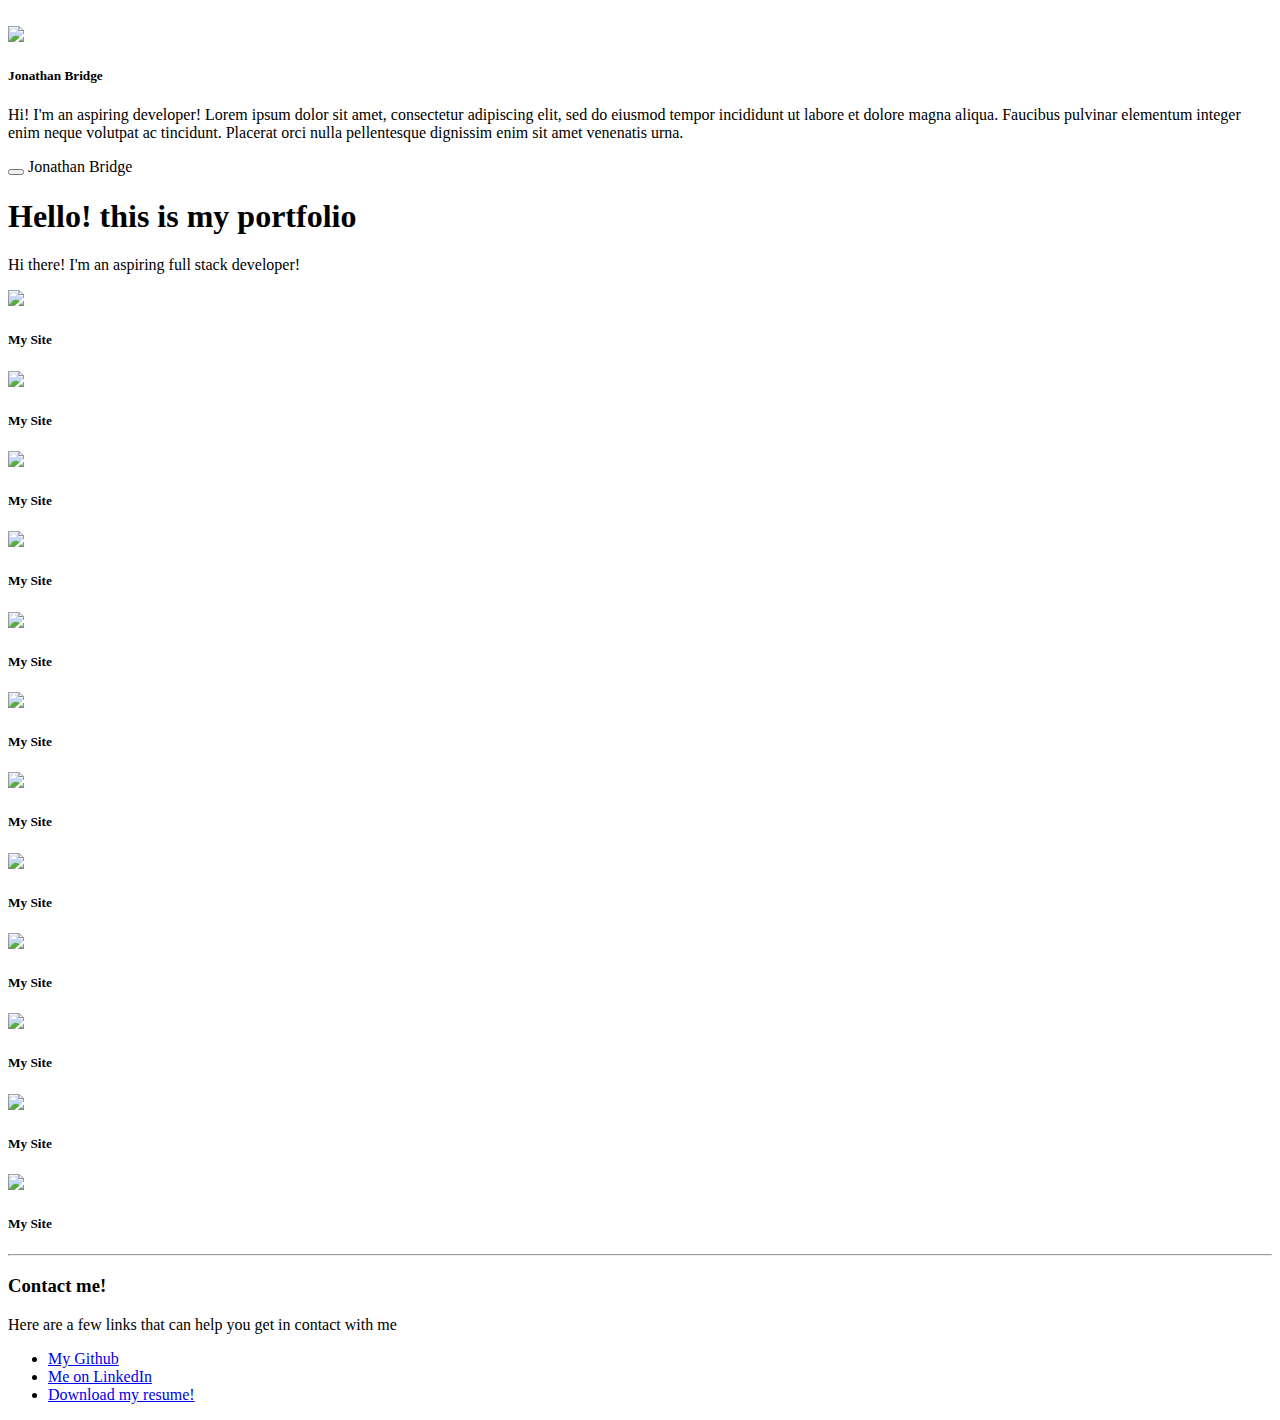
==== index.html @ b461c5c5 "placeholder URL fix" ====
<!doctype html>
<html class="no-js" lang="en">
  <head>
    <meta charset="utf-8" />
    <meta name="viewport" content="width=device-width, initial-scale=1.0" />
    <title>Foundation | Welcome</title>
    <link rel="stylesheet" href="https://dhbhdrzi4tiry.cloudfront.net/cdn/sites/foundation.min.css">
  </head>
  <body>
    <div class="off-canvas-wrapper">
      <div class="off-canvas-wrapper-inner" data-off-canvas-wrapper>
        <div class="off-canvas position-left reveal-for-large" id="my-info" data-off-canvas data-position="left">
          <div class="row column">
            <br>
            <!-- off canvas  -->
            <img class="thumbnail" src="https://via.placeholder.com/550">
            <h5>Jonathan Bridge</h5>
            <p>Hi! I'm an aspiring developer! Lorem ipsum dolor sit amet, consectetur adipiscing elit, sed do eiusmod tempor incididunt ut labore et dolore magna aliqua. Faucibus pulvinar elementum integer enim neque volutpat ac tincidunt. Placerat orci nulla pellentesque dignissim enim sit amet venenatis urna.</p>
          </div>
        </div>

        <!-- on campus content -->
        <div class="off-canvas-content" data-off-canvas-content>
          <div class="title-bar hide-for-large">
            <div class="title-bar-left">
              <button class="menu-icon" type="button" data-toggle="my-info"></button>
              <span class="title-bar-title">Jonathan Bridge</span>
            </div>
          </div>
          <!-- intro area -->
          <div class="callout primary">
            <div class="row column">
              <h1>Hello! this is my portfolio</h1>
              <p class="lead">Hi there! I'm an aspiring full stack developer!</p>
            </div>
          </div>
          <!-- main grid of projects -->
          <div class="row small-up-2 medium-up-3 large-up-4">
            <div class="column">
              <img class="thumbnail" src="https://via.placeholder.com/550">
              <h5>My Site</h5>
            </div>
            <div class="column">
              <img class="thumbnail" src="https://via.placeholder.com/550">
              <h5>My Site</h5>
            </div>
            <div class="column">
              <img class="thumbnail" src="https://via.placeholder.com/550">
              <h5>My Site</h5>
            </div>
            <div class="column">
              <img class="thumbnail" src="https://via.placeholder.com/550">
              <h5>My Site</h5>
            </div>
            <div class="column">
              <img class="thumbnail" src="https://via.placeholder.com/550">
              <h5>My Site</h5>
            </div>
            <div class="column">
              <img class="thumbnail" src="https://via.placeholder.com/550">
              <h5>My Site</h5>
            </div>
            <div class="column">
              <img class="thumbnail" src="https://via.placeholder.com/550">
              <h5>My Site</h5>
            </div>
            <div class="column">
              <img class="thumbnail" src="https://via.placeholder.com/550">
              <h5>My Site</h5>
            </div>
            <div class="column">
              <img class="thumbnail" src="https://via.placeholder.com/550">
              <h5>My Site</h5>
            </div>
            <div class="column">
              <img class="thumbnail" src="https://via.placeholder.com/550">
              <h5>My Site</h5>
            </div>
            <div class="column">
              <img class="thumbnail" src="https://via.placeholder.com/550">
              <h5>My Site</h5>
            </div>
            <div class="column">
              <img class="thumbnail" src="https://via.placeholder.com/550">
              <h5>My Site</h5>
            </div>
          </div>

          <hr />
          <!-- contact information -->
          <div class="row">
              <h3>Contact me!</h3>
              <p>Here are a few links that can help you get in contact with me</p>
              <ul class="menu">
                <li><a href="https://github.com/jvbridge">My Github</a></li>
                <li><a href="https://www.linkedin.com/in/jonathan-bridge-580a9b93/">Me on LinkedIn</a></li>
                <li><a href="./assets/Resume.pdf" download>Download my resume!</a></li>
              </ul>
          </div>
        </div>
      </div>
    </div>
    <!-- js references -->
    <script src="assets/js/jquery-3.6.0.min.js"></script>
    <script src="assets/js/vendor/what-input.js"></script>
    <script src="assets/js/vendor/foundation.js"></script>
    <script src="assets/js/app.js"></script>
    <script src="assets/js/script.js"></script>
  </body>
</html>
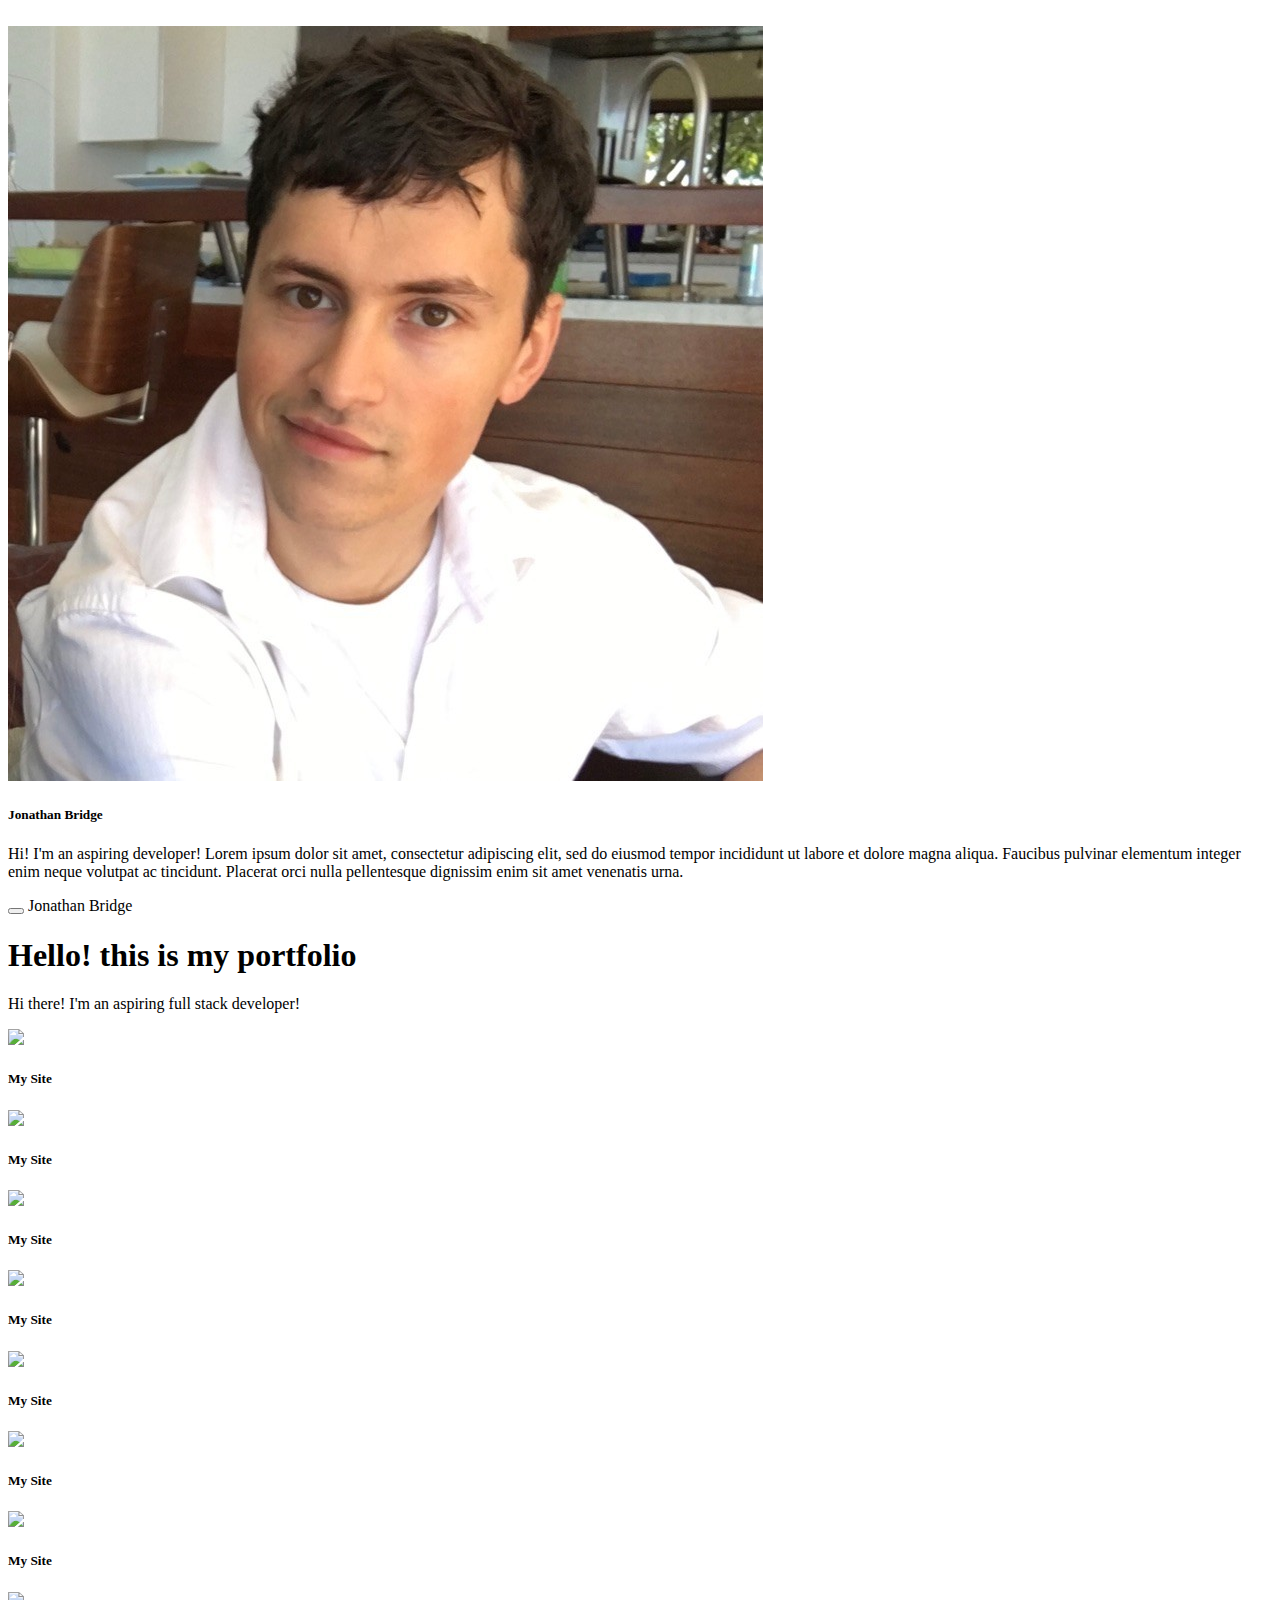
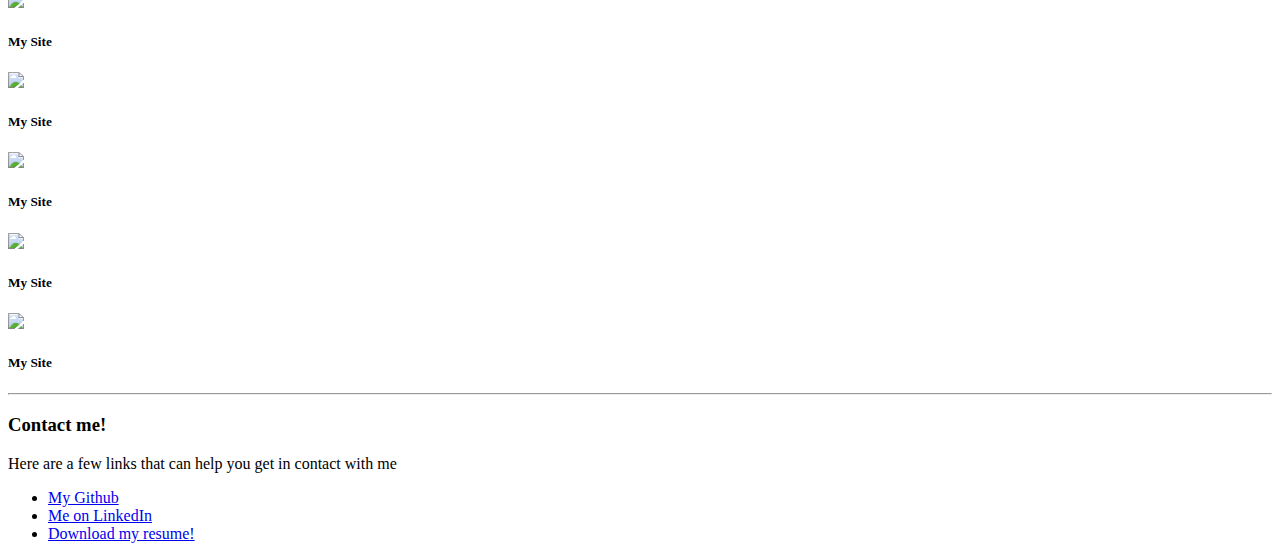
==== commit 1ab6484e: "added my main headshot" ====
--- a/index.html
+++ b/index.html
@@ -13,7 +13,7 @@
           <div class="row column">
             <br>
             <!-- off canvas  -->
-            <img class="thumbnail" src="https://via.placeholder.com/550">
+            <img class="thumbnail" src="./assets/images/headshot.jpg">
             <h5>Jonathan Bridge</h5>
             <p>Hi! I'm an aspiring developer! Lorem ipsum dolor sit amet, consectetur adipiscing elit, sed do eiusmod tempor incididunt ut labore et dolore magna aliqua. Faucibus pulvinar elementum integer enim neque volutpat ac tincidunt. Placerat orci nulla pellentesque dignissim enim sit amet venenatis urna.</p>
           </div>
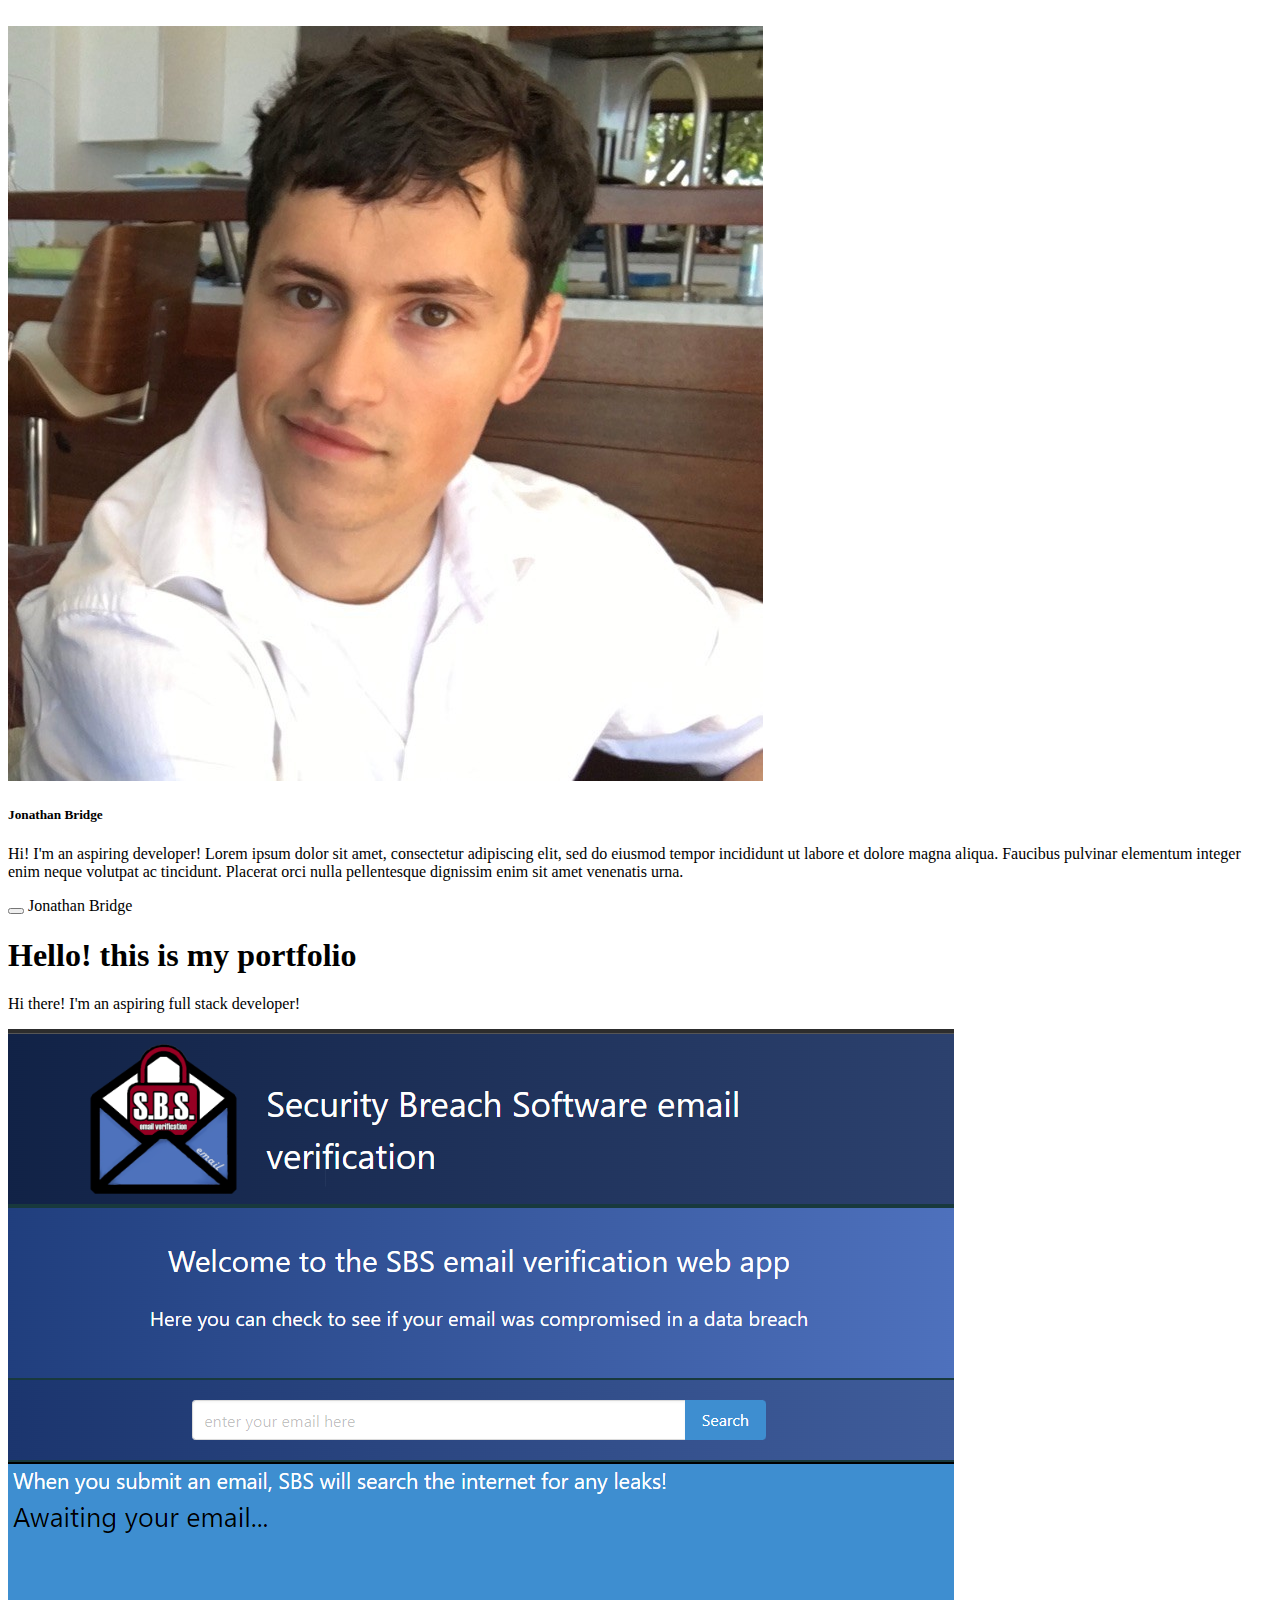
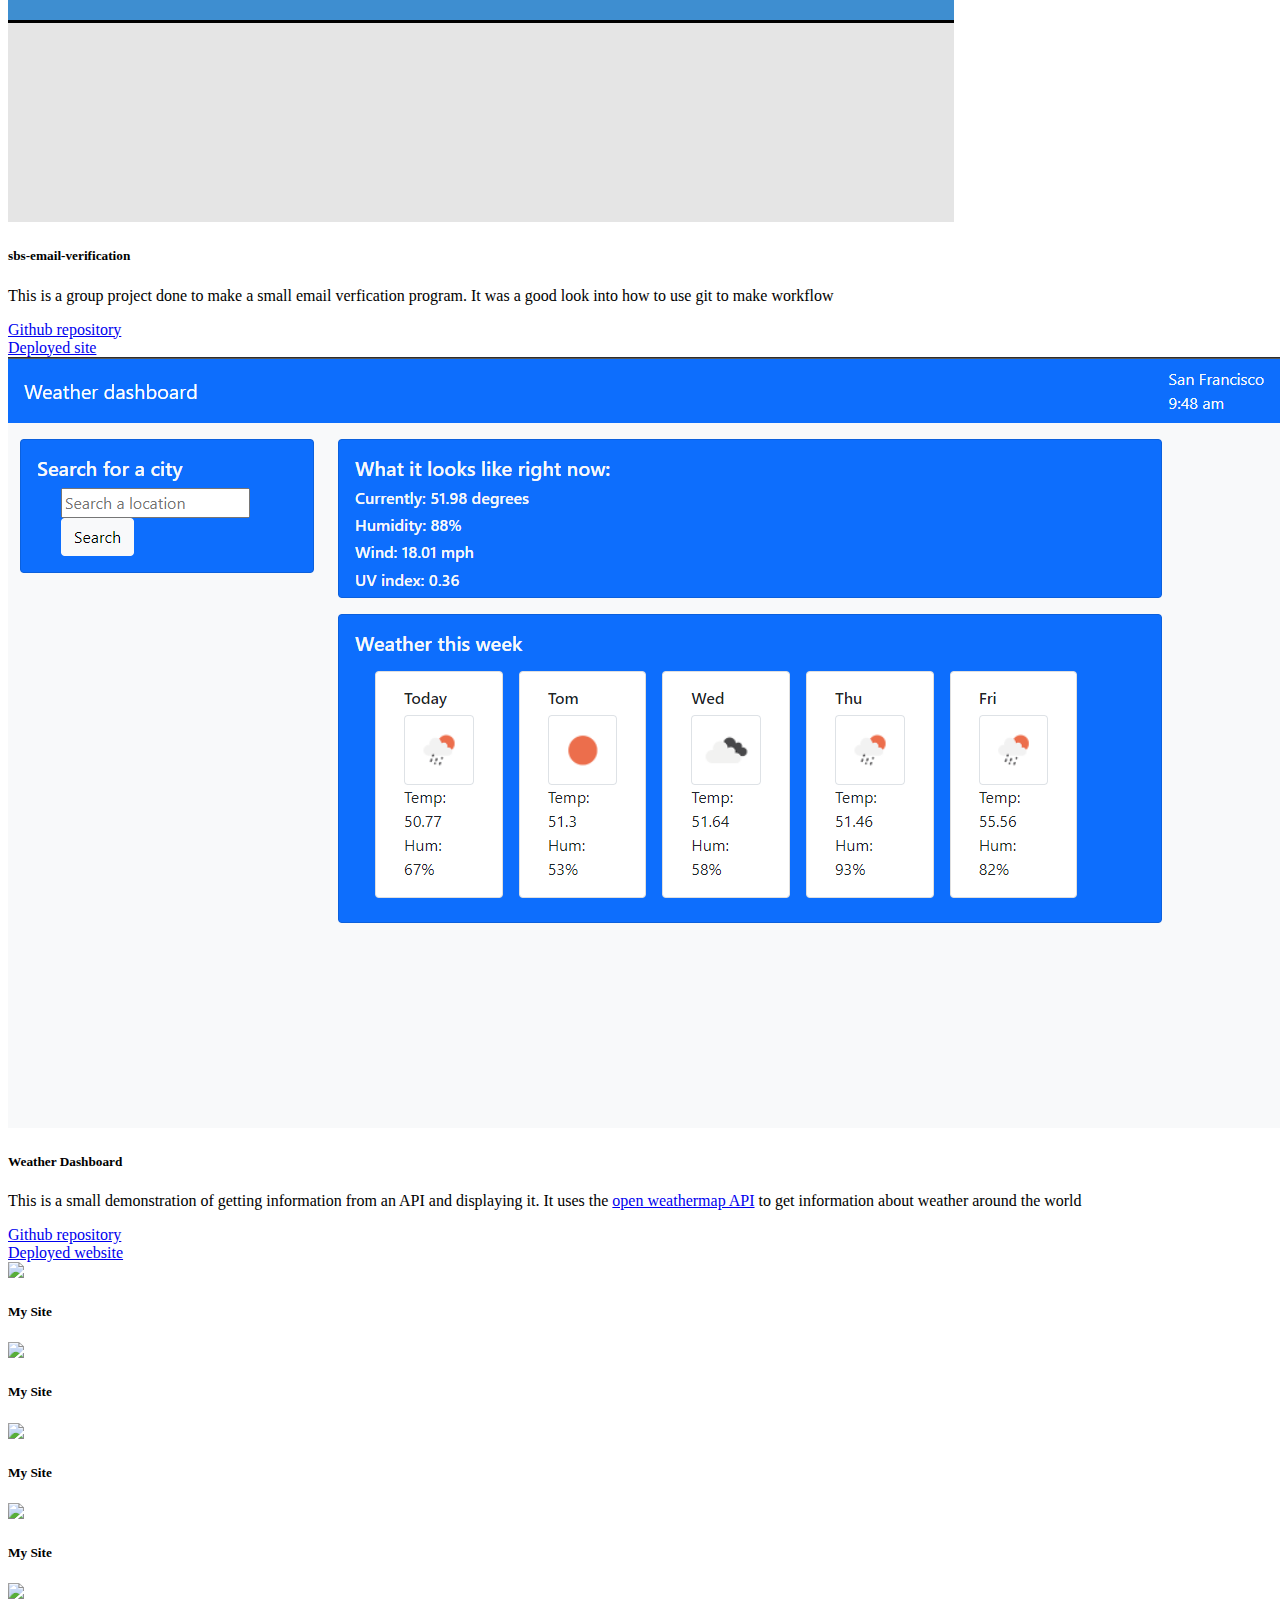
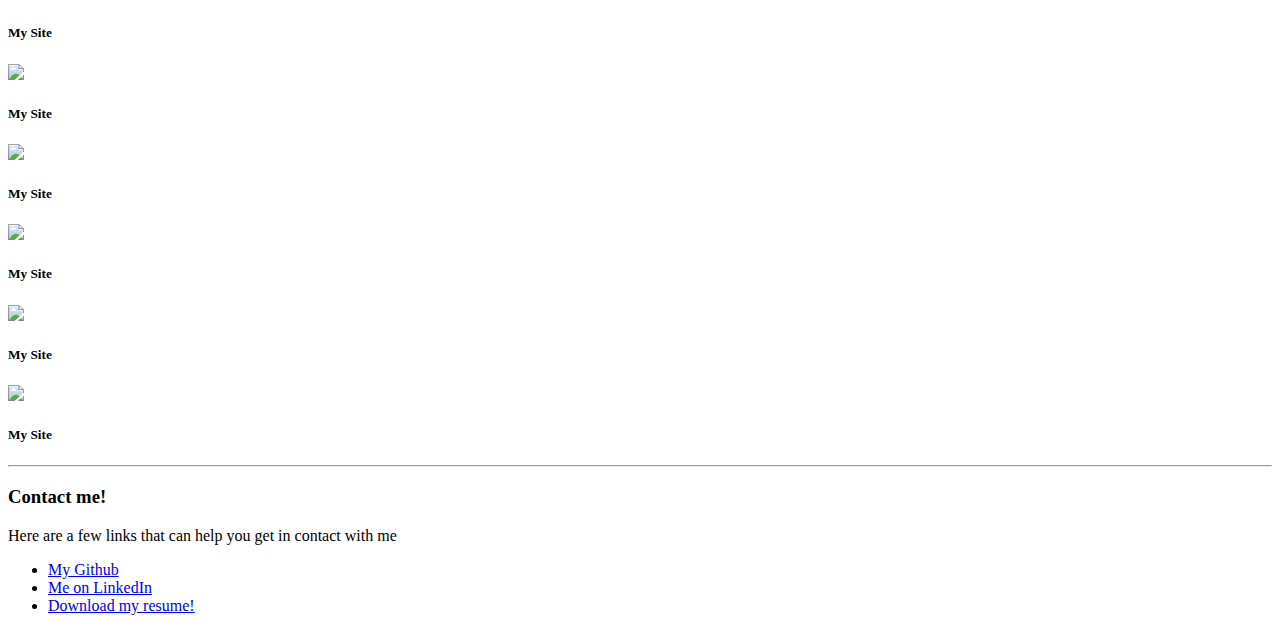
==== commit ada06adf: "two projects and new resume" ====
--- a/index.html
+++ b/index.html
@@ -1,29 +1,47 @@
-<!doctype html>
+<!DOCTYPE html>
 <html class="no-js" lang="en">
   <head>
     <meta charset="utf-8" />
     <meta name="viewport" content="width=device-width, initial-scale=1.0" />
-    <title>Foundation | Welcome</title>
-    <link rel="stylesheet" href="https://dhbhdrzi4tiry.cloudfront.net/cdn/sites/foundation.min.css">
+    <title>My portfolio</title>
+    <link
+      rel="stylesheet"
+      href="https://dhbhdrzi4tiry.cloudfront.net/cdn/sites/foundation.min.css"
+    />
   </head>
   <body>
     <div class="off-canvas-wrapper">
       <div class="off-canvas-wrapper-inner" data-off-canvas-wrapper>
-        <div class="off-canvas position-left reveal-for-large" id="my-info" data-off-canvas data-position="left">
+        <!-- off canvas content -->
+        <div
+          class="off-canvas position-left reveal-for-large"
+          id="my-info"
+          data-off-canvas
+          data-position="left"
+        >
           <div class="row column">
-            <br>
-            <!-- off canvas  -->
-            <img class="thumbnail" src="./assets/images/headshot.jpg">
+            <br />
+            <img class="thumbnail" src="./assets/images/headshot.jpg" />
             <h5>Jonathan Bridge</h5>
-            <p>Hi! I'm an aspiring developer! Lorem ipsum dolor sit amet, consectetur adipiscing elit, sed do eiusmod tempor incididunt ut labore et dolore magna aliqua. Faucibus pulvinar elementum integer enim neque volutpat ac tincidunt. Placerat orci nulla pellentesque dignissim enim sit amet venenatis urna.</p>
+            <p>
+              Hi! I'm an aspiring developer! Lorem ipsum dolor sit amet,
+              consectetur adipiscing elit, sed do eiusmod tempor incididunt ut
+              labore et dolore magna aliqua. Faucibus pulvinar elementum integer
+              enim neque volutpat ac tincidunt. Placerat orci nulla pellentesque
+              dignissim enim sit amet venenatis urna.
+            </p>
           </div>
         </div>
 
-        <!-- on campus content -->
+        <!-- on canvas content -->
         <div class="off-canvas-content" data-off-canvas-content>
           <div class="title-bar hide-for-large">
             <div class="title-bar-left">
-              <button class="menu-icon" type="button" data-toggle="my-info"></button>
+              <button
+                class="menu-icon button"
+                type="button"
+                data-toggle="my-info"
+              ></button>
               <span class="title-bar-title">Jonathan Bridge</span>
             </div>
           </div>
@@ -31,57 +49,71 @@
           <div class="callout primary">
             <div class="row column">
               <h1>Hello! this is my portfolio</h1>
-              <p class="lead">Hi there! I'm an aspiring full stack developer!</p>
+              <p class="lead">
+                Hi there! I'm an aspiring full stack developer!
+              </p>
             </div>
           </div>
           <!-- main grid of projects -->
           <div class="row small-up-2 medium-up-3 large-up-4">
             <div class="column">
-              <img class="thumbnail" src="https://via.placeholder.com/550">
+              <a href="https://github.com/jvbridge/sbs-email-verification">
+                <img class="thumbnail" src="./assets/images/sbs-email-verification.png" />
+              </a>
+              <h5>sbs-email-verification</h5>
+              <p>This is a group project done to make a small email verfication program. It was a good look into how to use git to make workflow</p>
+              <a href="https://github.com/jvbridge/sbs-email-verification">Github repository</a>
+              <br/>
+              <a href="https://jvbridge.github.io/sbs-email-verification/">Deployed site</a>
+            </div>
+            <div class="column">
+              <a href="https://github.com/jvbridge/weather-dashboard">
+                <img class="thumbnail" src="./assets/images/weather-dashboard.png" />
+              </a>
+              <h5>Weather Dashboard</h5>
+              <p>This is a small demonstration of getting information from an API and displaying it. It uses the <a href="https://openweathermap.org/api">open weathermap API</a> to get information about weather around the world</p>
+              <a href="https://github.com/jvbridge/weather-dashboard">Github repository</a>
+              <br/>
+              <a href="https://jvbridge.github.io/weather-dashboard/">Deployed website</a>
+            </div>
+            <div class="column">
+              <img class="thumbnail" src="https://via.placeholder.com/550" />
               <h5>My Site</h5>
             </div>
             <div class="column">
-              <img class="thumbnail" src="https://via.placeholder.com/550">
+              <img class="thumbnail" src="https://via.placeholder.com/550" />
               <h5>My Site</h5>
             </div>
             <div class="column">
-              <img class="thumbnail" src="https://via.placeholder.com/550">
+              <img class="thumbnail" src="https://via.placeholder.com/550" />
               <h5>My Site</h5>
             </div>
             <div class="column">
-              <img class="thumbnail" src="https://via.placeholder.com/550">
+              <img class="thumbnail" src="https://via.placeholder.com/550" />
               <h5>My Site</h5>
             </div>
             <div class="column">
-              <img class="thumbnail" src="https://via.placeholder.com/550">
+              <img class="thumbnail" src="https://via.placeholder.com/550" />
               <h5>My Site</h5>
             </div>
             <div class="column">
-              <img class="thumbnail" src="https://via.placeholder.com/550">
+              <img class="thumbnail" src="https://via.placeholder.com/550" />
               <h5>My Site</h5>
             </div>
             <div class="column">
-              <img class="thumbnail" src="https://via.placeholder.com/550">
+              <img class="thumbnail" src="https://via.placeholder.com/550" />
               <h5>My Site</h5>
             </div>
             <div class="column">
-              <img class="thumbnail" src="https://via.placeholder.com/550">
+              <img class="thumbnail" src="https://via.placeholder.com/550" />
               <h5>My Site</h5>
             </div>
             <div class="column">
-              <img class="thumbnail" src="https://via.placeholder.com/550">
+              <img class="thumbnail" src="https://via.placeholder.com/550" />
               <h5>My Site</h5>
             </div>
             <div class="column">
-              <img class="thumbnail" src="https://via.placeholder.com/550">
-              <h5>My Site</h5>
-            </div>
-            <div class="column">
-              <img class="thumbnail" src="https://via.placeholder.com/550">
-              <h5>My Site</h5>
-            </div>
-            <div class="column">
-              <img class="thumbnail" src="https://via.placeholder.com/550">
+              <img class="thumbnail" src="https://via.placeholder.com/550" />
               <h5>My Site</h5>
             </div>
           </div>
@@ -89,13 +121,19 @@
           <hr />
           <!-- contact information -->
           <div class="row">
-              <h3>Contact me!</h3>
-              <p>Here are a few links that can help you get in contact with me</p>
-              <ul class="menu">
-                <li><a href="https://github.com/jvbridge">My Github</a></li>
-                <li><a href="https://www.linkedin.com/in/jonathan-bridge-580a9b93/">Me on LinkedIn</a></li>
-                <li><a href="./assets/Resume.pdf" download>Download my resume!</a></li>
-              </ul>
+            <h3>Contact me!</h3>
+            <p>Here are a few links that can help you get in contact with me</p>
+            <ul class="menu">
+              <li><a href="https://github.com/jvbridge">My Github</a></li>
+              <li>
+                <a href="https://www.linkedin.com/in/jonathan-bridge"
+                  >Me on LinkedIn</a
+                >
+              </li>
+              <li>
+                <a href="./assets/Resume.pdf" download>Download my resume!</a>
+              </li>
+            </ul>
           </div>
         </div>
       </div>
@@ -107,4 +145,4 @@
     <script src="assets/js/app.js"></script>
     <script src="assets/js/script.js"></script>
   </body>
-</html>+</html>
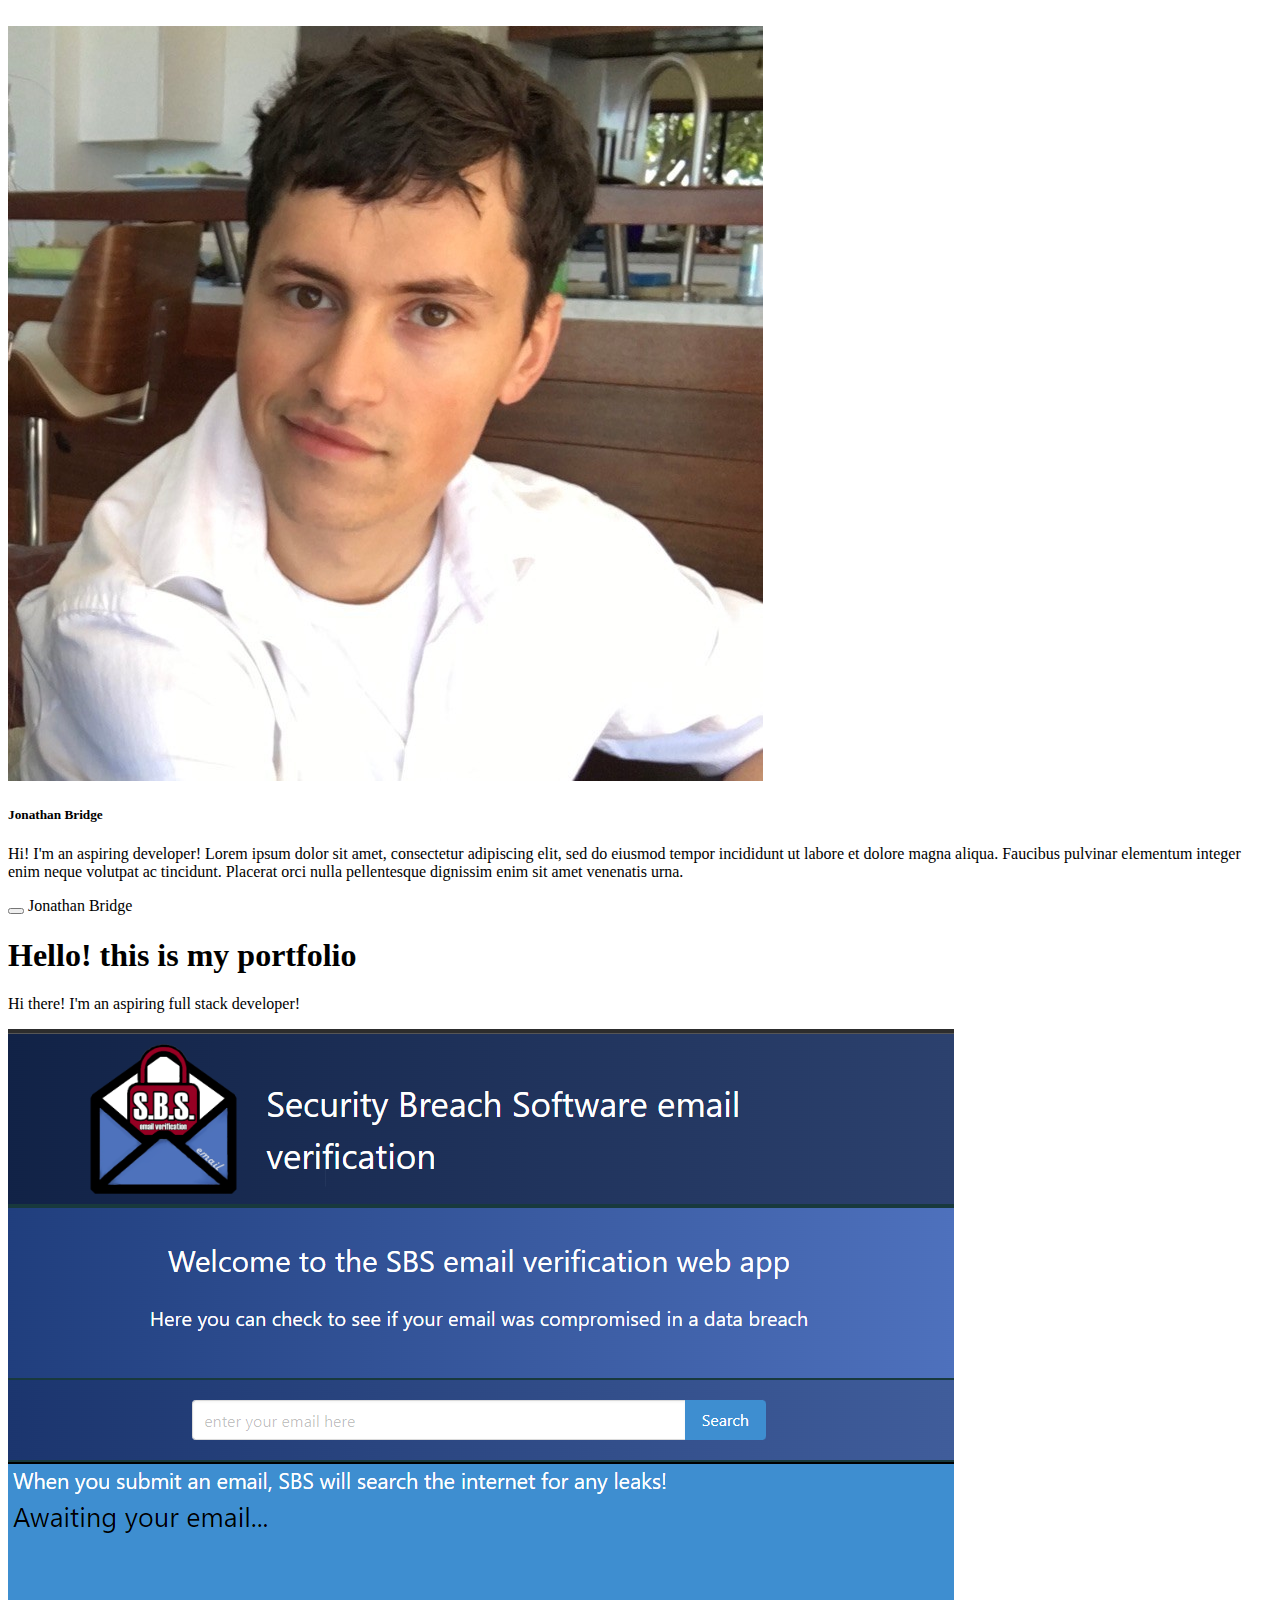
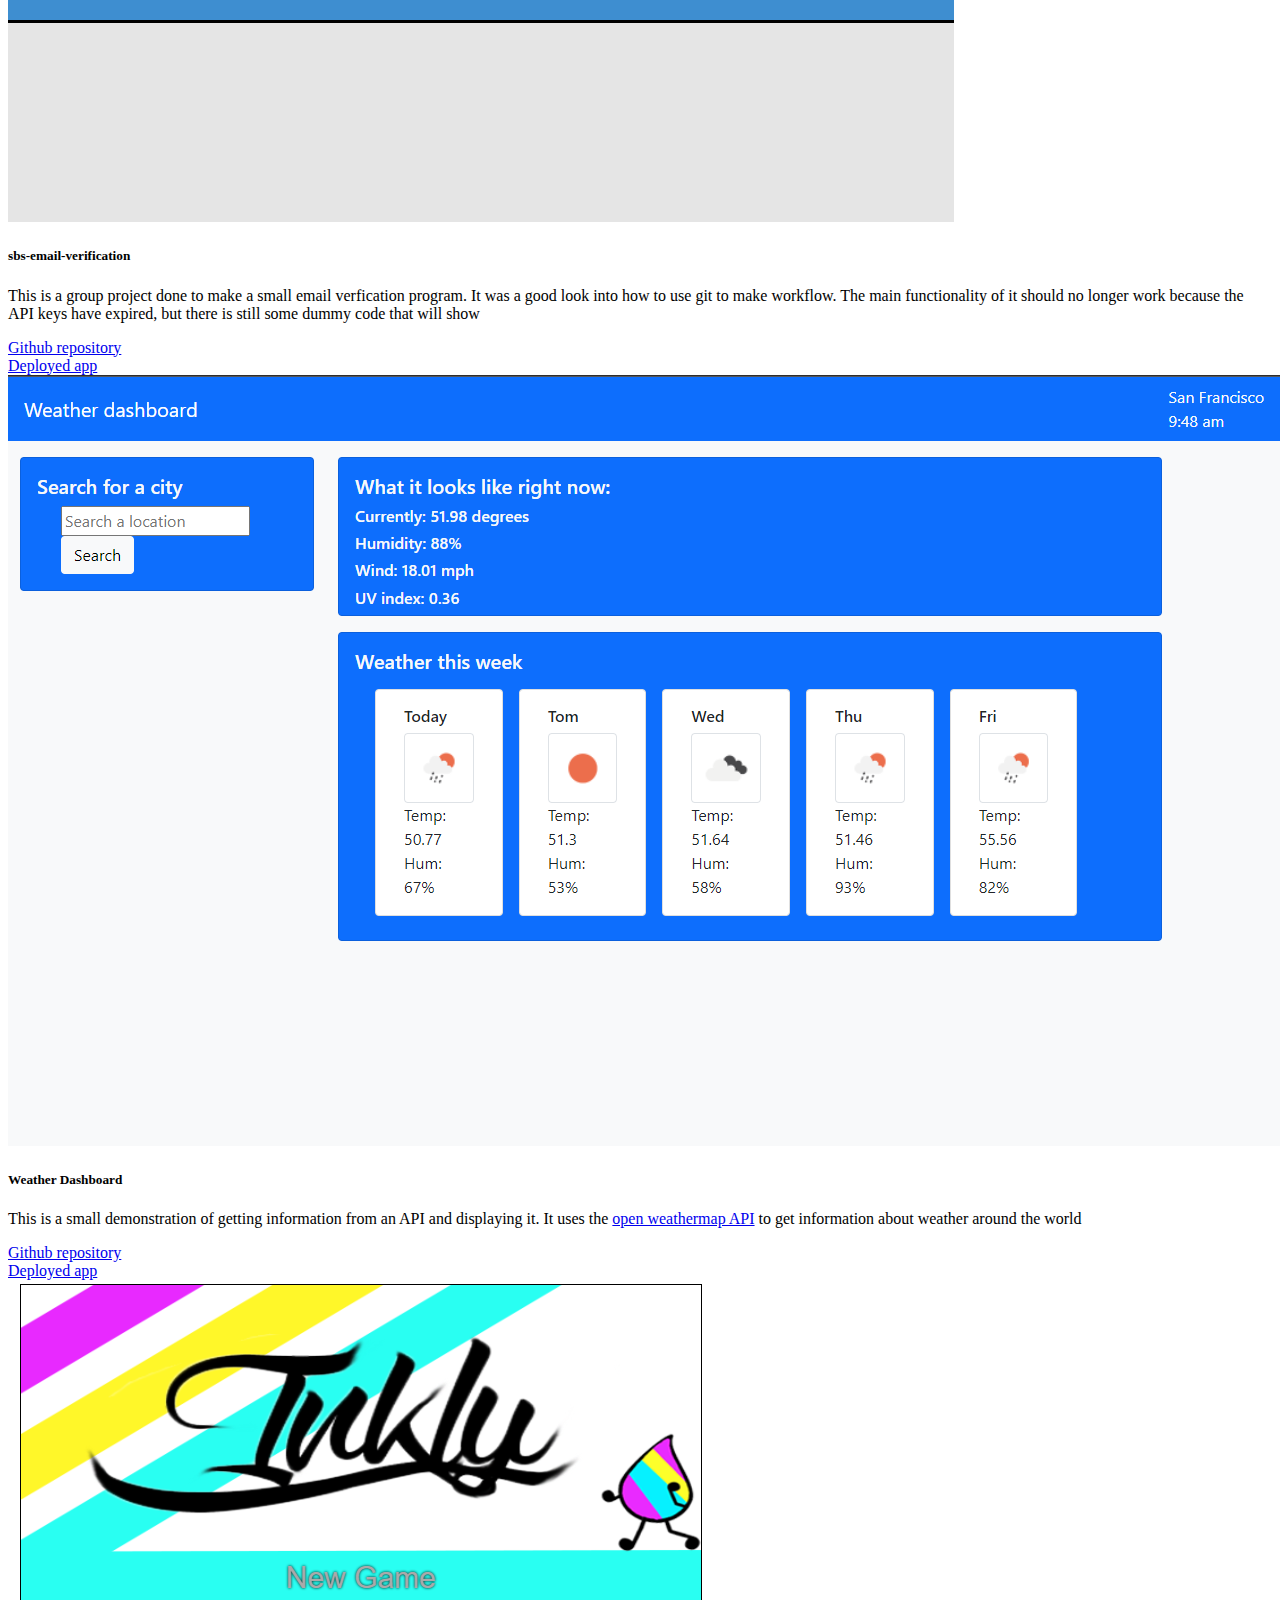
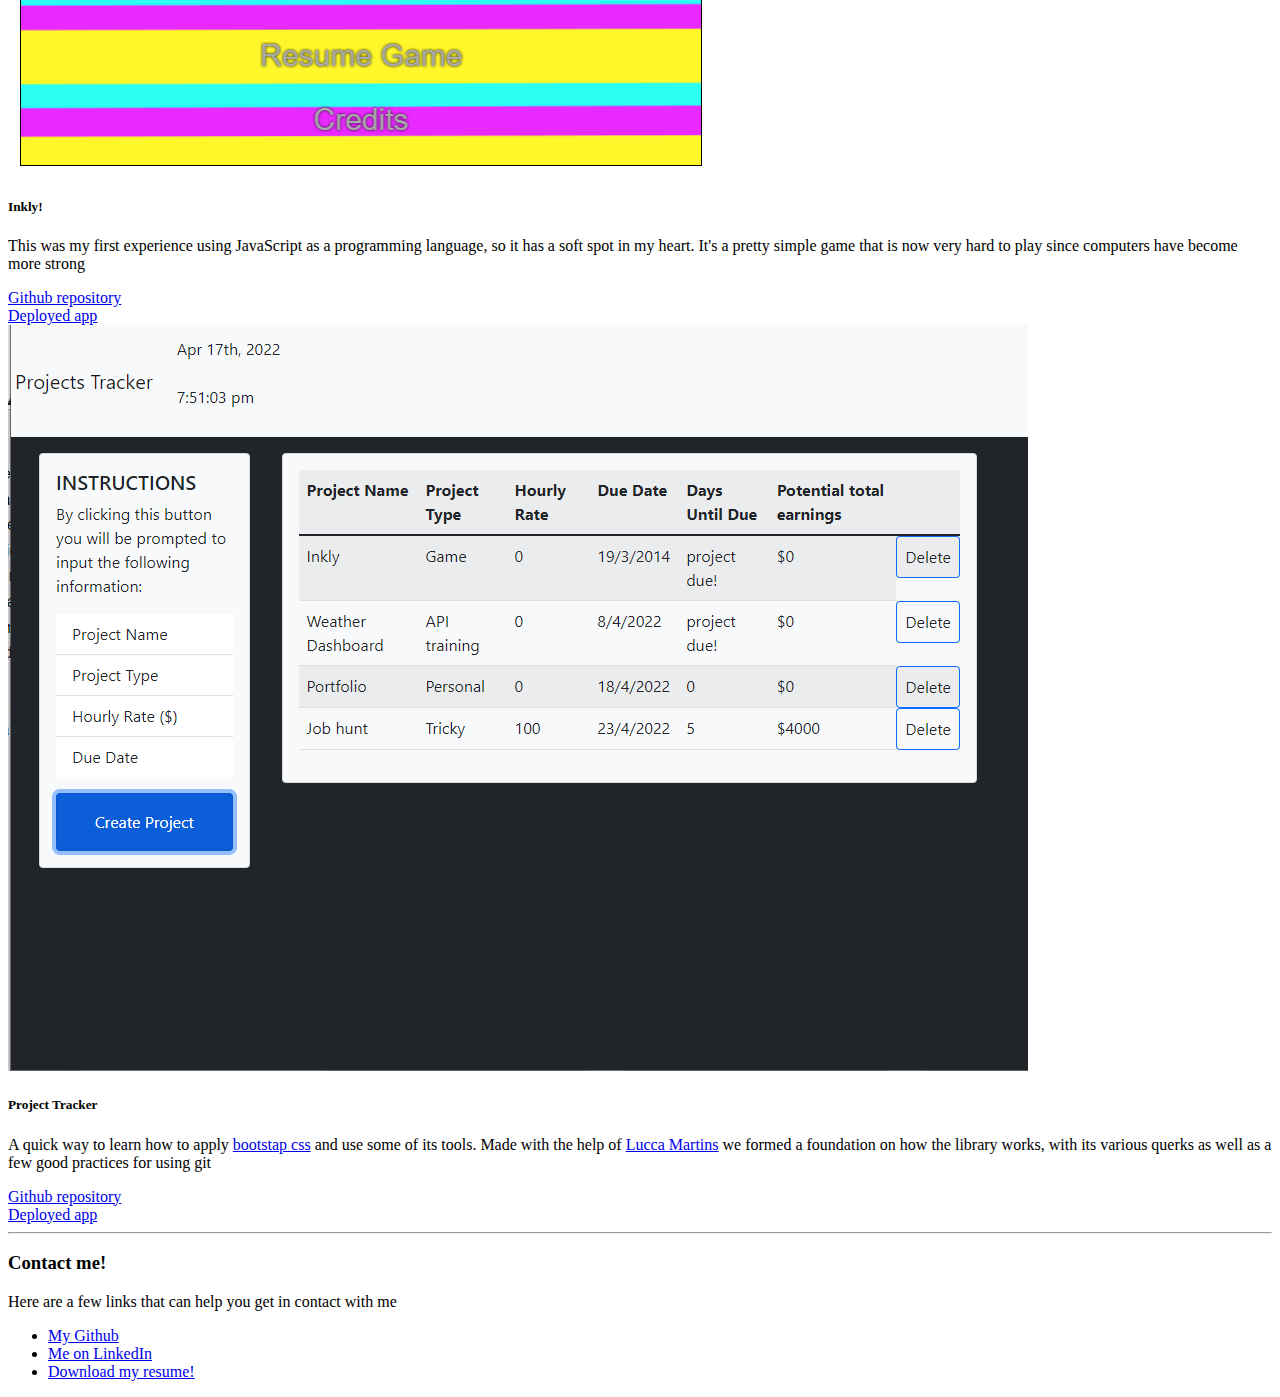
==== commit e559cdb9: "added a few more projects" ====
--- a/index.html
+++ b/index.html
@@ -58,66 +58,87 @@
           <div class="row small-up-2 medium-up-3 large-up-4">
             <div class="column">
               <a href="https://github.com/jvbridge/sbs-email-verification">
-                <img class="thumbnail" src="./assets/images/sbs-email-verification.png" />
+                <img
+                  class="thumbnail"
+                  src="./assets/images/sbs-email-verification.png"
+                />
               </a>
               <h5>sbs-email-verification</h5>
-              <p>This is a group project done to make a small email verfication program. It was a good look into how to use git to make workflow</p>
-              <a href="https://github.com/jvbridge/sbs-email-verification">Github repository</a>
-              <br/>
-              <a href="https://jvbridge.github.io/sbs-email-verification/">Deployed site</a>
+              <p>
+                This is a group project done to make a small email verfication
+                program. It was a good look into how to use git to make
+                workflow. The main functionality of it should no longer work
+                because the API keys have expired, but there is still some dummy
+                code that will show
+              </p>
+              <a href="https://github.com/jvbridge/sbs-email-verification"
+                >Github repository</a
+              >
+              <br />
+              <a href="https://jvbridge.github.io/sbs-email-verification/"
+                >Deployed app</a
+              >
             </div>
             <div class="column">
               <a href="https://github.com/jvbridge/weather-dashboard">
-                <img class="thumbnail" src="./assets/images/weather-dashboard.png" />
+                <img
+                  class="thumbnail"
+                  src="./assets/images/weather-dashboard.png"
+                />
               </a>
               <h5>Weather Dashboard</h5>
-              <p>This is a small demonstration of getting information from an API and displaying it. It uses the <a href="https://openweathermap.org/api">open weathermap API</a> to get information about weather around the world</p>
-              <a href="https://github.com/jvbridge/weather-dashboard">Github repository</a>
-              <br/>
-              <a href="https://jvbridge.github.io/weather-dashboard/">Deployed website</a>
+              <p>
+                This is a small demonstration of getting information from an API
+                and displaying it. It uses the
+                <a href="https://openweathermap.org/api">open weathermap API</a>
+                to get information about weather around the world
+              </p>
+              <a href="https://github.com/jvbridge/weather-dashboard"
+                >Github repository</a
+              >
+              <br />
+              <a href="https://jvbridge.github.io/weather-dashboard/"
+                >Deployed app</a
+              >
             </div>
             <div class="column">
-              <img class="thumbnail" src="https://via.placeholder.com/550" />
-              <h5>My Site</h5>
+              <a href="https://github.com/jvbridge/Inkly">
+                <img class="thumbnail" src="./assets/images/inkly.png" />
+              </a>
+              <h5>Inkly!</h5>
+              <p>
+                This was my first experience using JavaScript as a programming
+                language, so it has a soft spot in my heart. It's a pretty
+                simple game that is now very hard to play since computers have
+                become more strong
+              </p>
+              <a href="https://github.com/jvbridge/Inkly">Github repository</a>
+              <br />
+              <a href="http://jvbridge.github.io/Inkly/">Deployed app</a>
             </div>
             <div class="column">
-              <img class="thumbnail" src="https://via.placeholder.com/550" />
-              <h5>My Site</h5>
-            </div>
-            <div class="column">
-              <img class="thumbnail" src="https://via.placeholder.com/550" />
-              <h5>My Site</h5>
-            </div>
-            <div class="column">
-              <img class="thumbnail" src="https://via.placeholder.com/550" />
-              <h5>My Site</h5>
-            </div>
-            <div class="column">
-              <img class="thumbnail" src="https://via.placeholder.com/550" />
-              <h5>My Site</h5>
-            </div>
-            <div class="column">
-              <img class="thumbnail" src="https://via.placeholder.com/550" />
-              <h5>My Site</h5>
-            </div>
-            <div class="column">
-              <img class="thumbnail" src="https://via.placeholder.com/550" />
-              <h5>My Site</h5>
-            </div>
-            <div class="column">
-              <img class="thumbnail" src="https://via.placeholder.com/550" />
-              <h5>My Site</h5>
-            </div>
-            <div class="column">
-              <img class="thumbnail" src="https://via.placeholder.com/550" />
-              <h5>My Site</h5>
-            </div>
-            <div class="column">
-              <img class="thumbnail" src="https://via.placeholder.com/550" />
-              <h5>My Site</h5>
-            </div>
-          </div>
-
+              <a href="https://github.com/jvbridge/project-tracker">
+                <img
+                  class="thumbnail"
+                  src="./assets/images/project-tracker.png"
+                />
+              </a>
+              <h5>Project Tracker</h5>
+              <p>
+                A quick way to learn how to apply
+                <a href="https://getbootstrap.com/">bootstap css</a> and use
+                some of its tools. Made with the help of
+                <a href="https://github.com/luccaloopz">Lucca Martins</a> we
+                formed a foundation on how the library works, with its various
+                querks as well as a few good practices for using git
+              </p>
+              <a href="https://github.com/jvbridge/project-tracker"
+                >Github repository</a
+              >
+              <br />
+              <a href="https://jvbridge.github.io/project-tracker/"
+                >Deployed app</a
+              >
           <hr />
           <!-- contact information -->
           <div class="row">
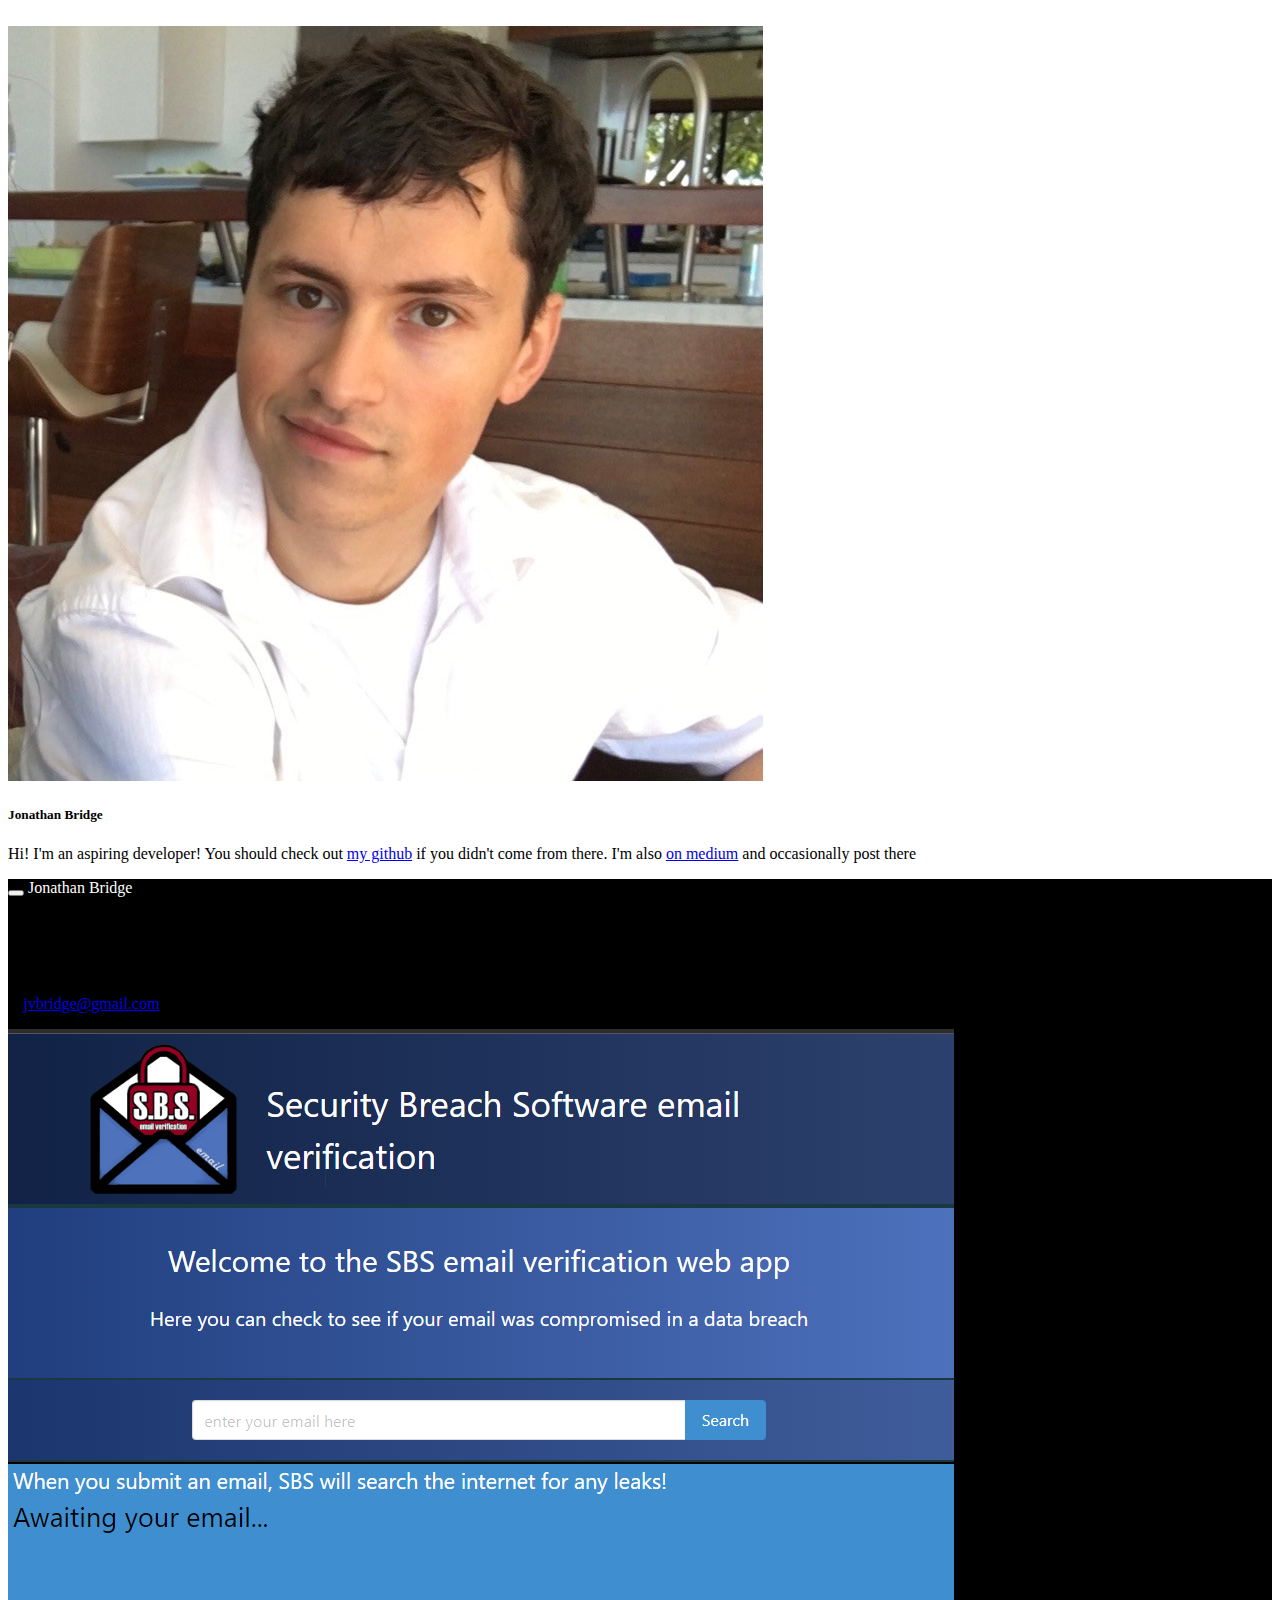
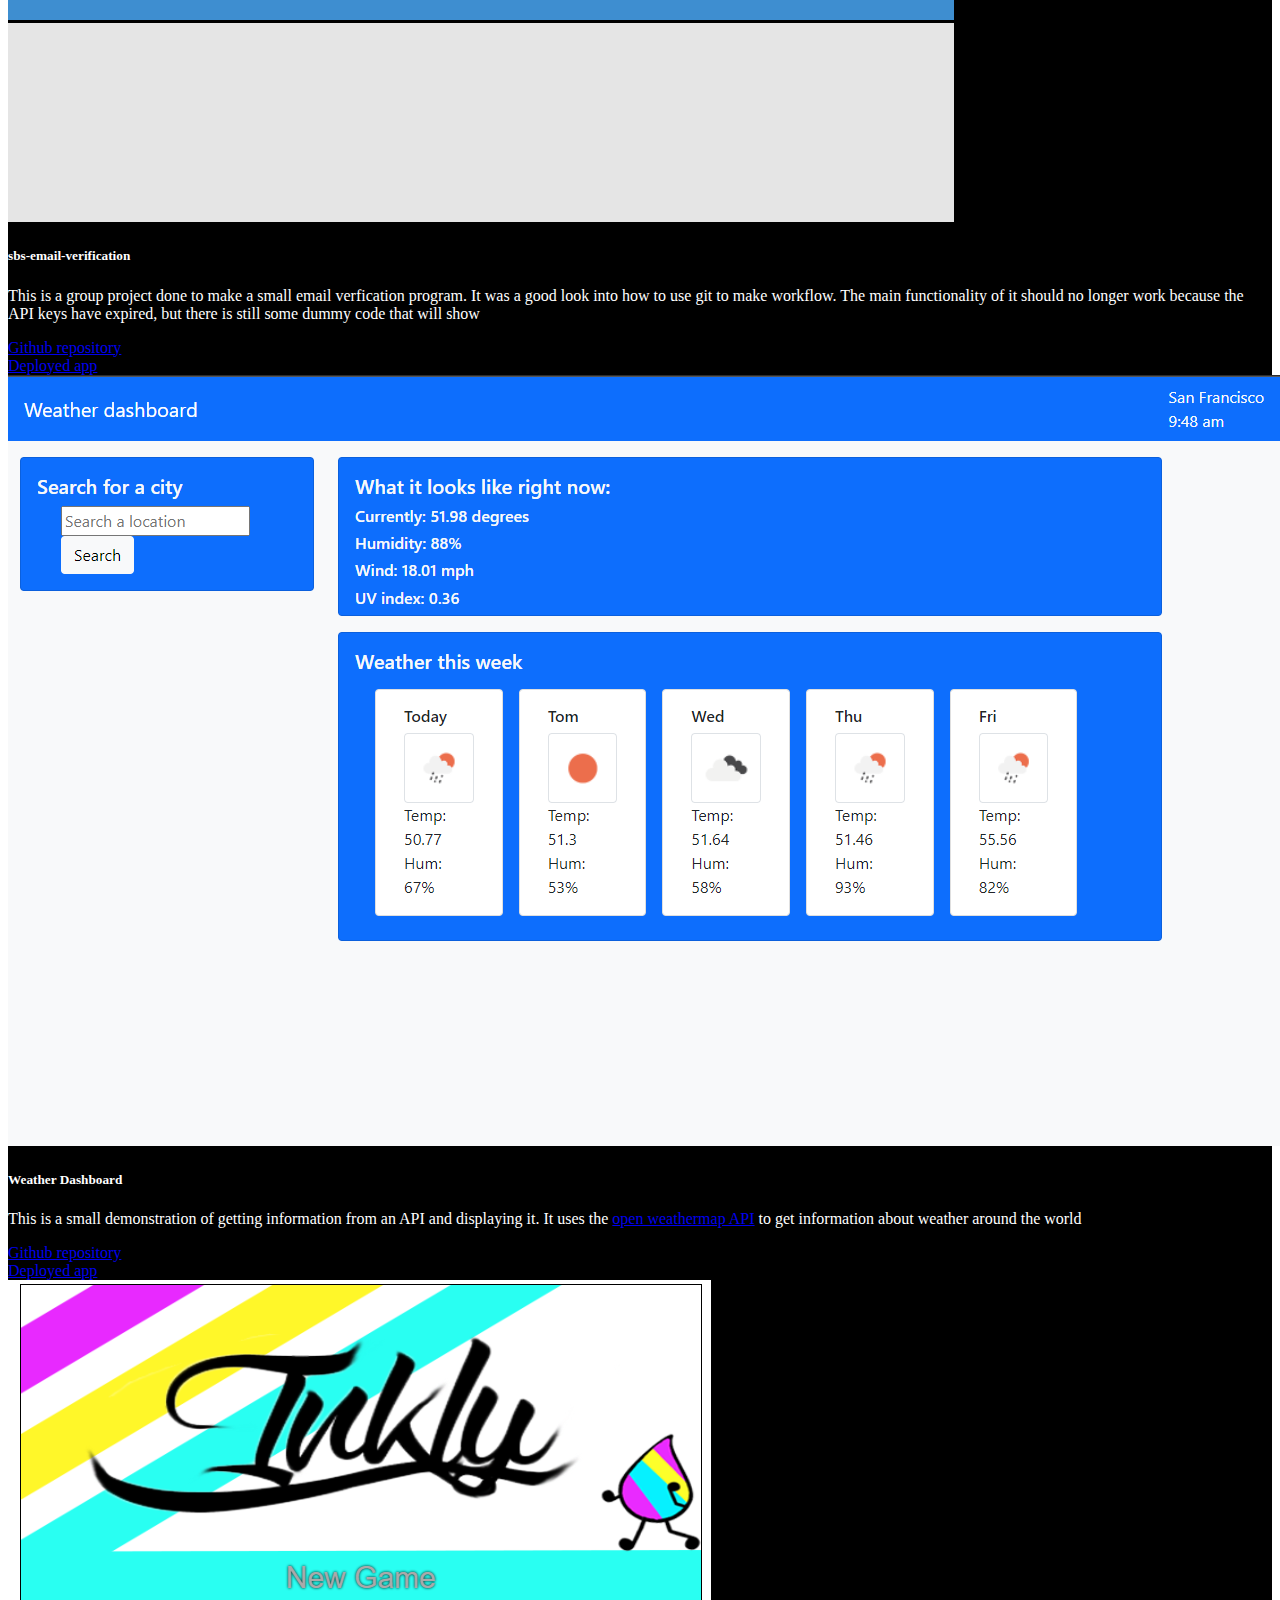
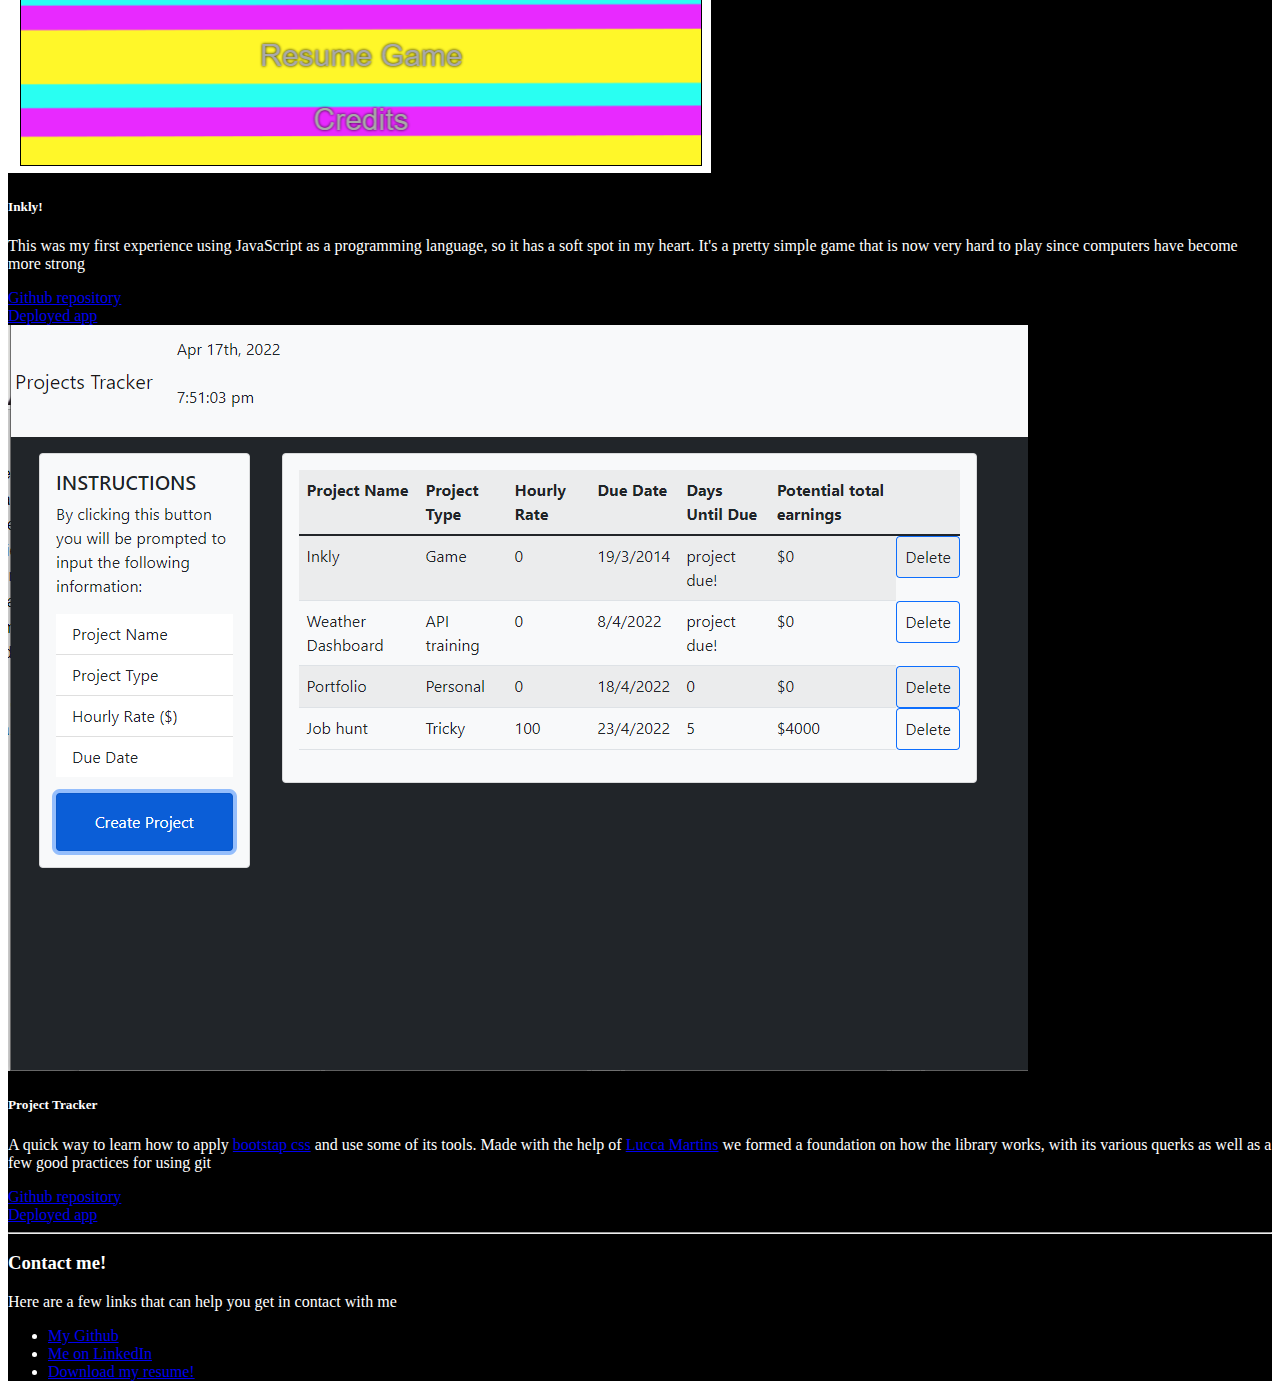
==== commit c28f21d4: "changed a bit of the color" ====
--- a/index.html
+++ b/index.html
@@ -1,60 +1,39 @@
-<!DOCTYPE html>
+<!doctype html>
 <html class="no-js" lang="en">
   <head>
     <meta charset="utf-8" />
     <meta name="viewport" content="width=device-width, initial-scale=1.0" />
-    <title>My portfolio</title>
-    <link
-      rel="stylesheet"
-      href="https://dhbhdrzi4tiry.cloudfront.net/cdn/sites/foundation.min.css"
-    />
+    <title>My Portfolio</title>
+    <link rel="stylesheet" href="https://dhbhdrzi4tiry.cloudfront.net/cdn/sites/foundation.min.css" />
+    <link rel="stylesheet" href="./assets/css/style.css" />
   </head>
   <body>
+
     <div class="off-canvas-wrapper">
       <div class="off-canvas-wrapper-inner" data-off-canvas-wrapper>
         <!-- off canvas content -->
-        <div
-          class="off-canvas position-left reveal-for-large"
-          id="my-info"
-          data-off-canvas
-          data-position="left"
-        >
+        <div class="off-canvas position-left reveal-for-large" id="my-info" data-off-canvas data-position="left">
           <div class="row column">
-            <br />
-            <img class="thumbnail" src="./assets/images/headshot.jpg" />
+            <br>
+            <img class="thumbnail" src="./assets/images/headshot.jpg">
             <h5>Jonathan Bridge</h5>
-            <p>
-              Hi! I'm an aspiring developer! Lorem ipsum dolor sit amet,
-              consectetur adipiscing elit, sed do eiusmod tempor incididunt ut
-              labore et dolore magna aliqua. Faucibus pulvinar elementum integer
-              enim neque volutpat ac tincidunt. Placerat orci nulla pellentesque
-              dignissim enim sit amet venenatis urna.
-            </p>
+            <p> Hi! I'm an aspiring developer! You should check out <a href="https://github.com/jvbridge">my github</a> if you didn't come from there. I'm also <a href="https://medium.com/@jvbridge">on medium</a> and occasionally post there</p>
           </div>
         </div>
 
-        <!-- on canvas content -->
-        <div class="off-canvas-content" data-off-canvas-content>
+        <div id="main-display" class="off-canvas-content" data-off-canvas-content>
           <div class="title-bar hide-for-large">
             <div class="title-bar-left">
-              <button
-                class="menu-icon button"
-                type="button"
-                data-toggle="my-info"
-              ></button>
+              <button class="menu-icon" type="button" data-open="my-info"></button>
               <span class="title-bar-title">Jonathan Bridge</span>
             </div>
           </div>
-          <!-- intro area -->
-          <div class="callout primary">
+          <div id="main-title" class="callout primary">
             <div class="row column">
-              <h1>Hello! this is my portfolio</h1>
-              <p class="lead">
-                Hi there! I'm an aspiring full stack developer!
-              </p>
+              <h1 id="greeting">Hello! this is my portfolio</h1>
+              <p id="greeting-info" class="lead">I periodically update this from time to time with new projects and ideas, especially as I learn more. If something interestes you, or if you want to talk to me the best way to reach me is to email me at <a href="mailto:jvbridge@gmail.com">jvbridge@gmail.com</a></p>
             </div>
           </div>
-          <!-- main grid of projects -->
           <div class="row small-up-2 medium-up-3 large-up-4">
             <div class="column">
               <a href="https://github.com/jvbridge/sbs-email-verification">
@@ -139,8 +118,10 @@
               <a href="https://jvbridge.github.io/project-tracker/"
                 >Deployed app</a
               >
-          <hr />
-          <!-- contact information -->
+            </div>
+          </div>
+          <hr>
+
           <div class="row">
             <h3>Contact me!</h3>
             <p>Here are a few links that can help you get in contact with me</p>
@@ -159,10 +140,10 @@
         </div>
       </div>
     </div>
-    <!-- js references -->
-    <script src="assets/js/jquery-3.6.0.min.js"></script>
+
+    <script src="https://code.jquery.com/jquery-2.1.4.min.js"></script>
     <script src="assets/js/vendor/what-input.js"></script>
-    <script src="assets/js/vendor/foundation.js"></script>
+    <script src="https://dhbhdrzi4tiry.cloudfront.net/cdn/sites/foundation.js"></script>
     <script src="assets/js/app.js"></script>
     <script src="assets/js/script.js"></script>
   </body>
--- a/assets/css/style.css
+++ b/assets/css/style.css
@@ -0,0 +1,12 @@
+#main-display{
+    background-color: black;
+    color: white;
+}
+
+#greeting{
+    color: black;
+}
+
+#greeting-info{
+    color: black;
+}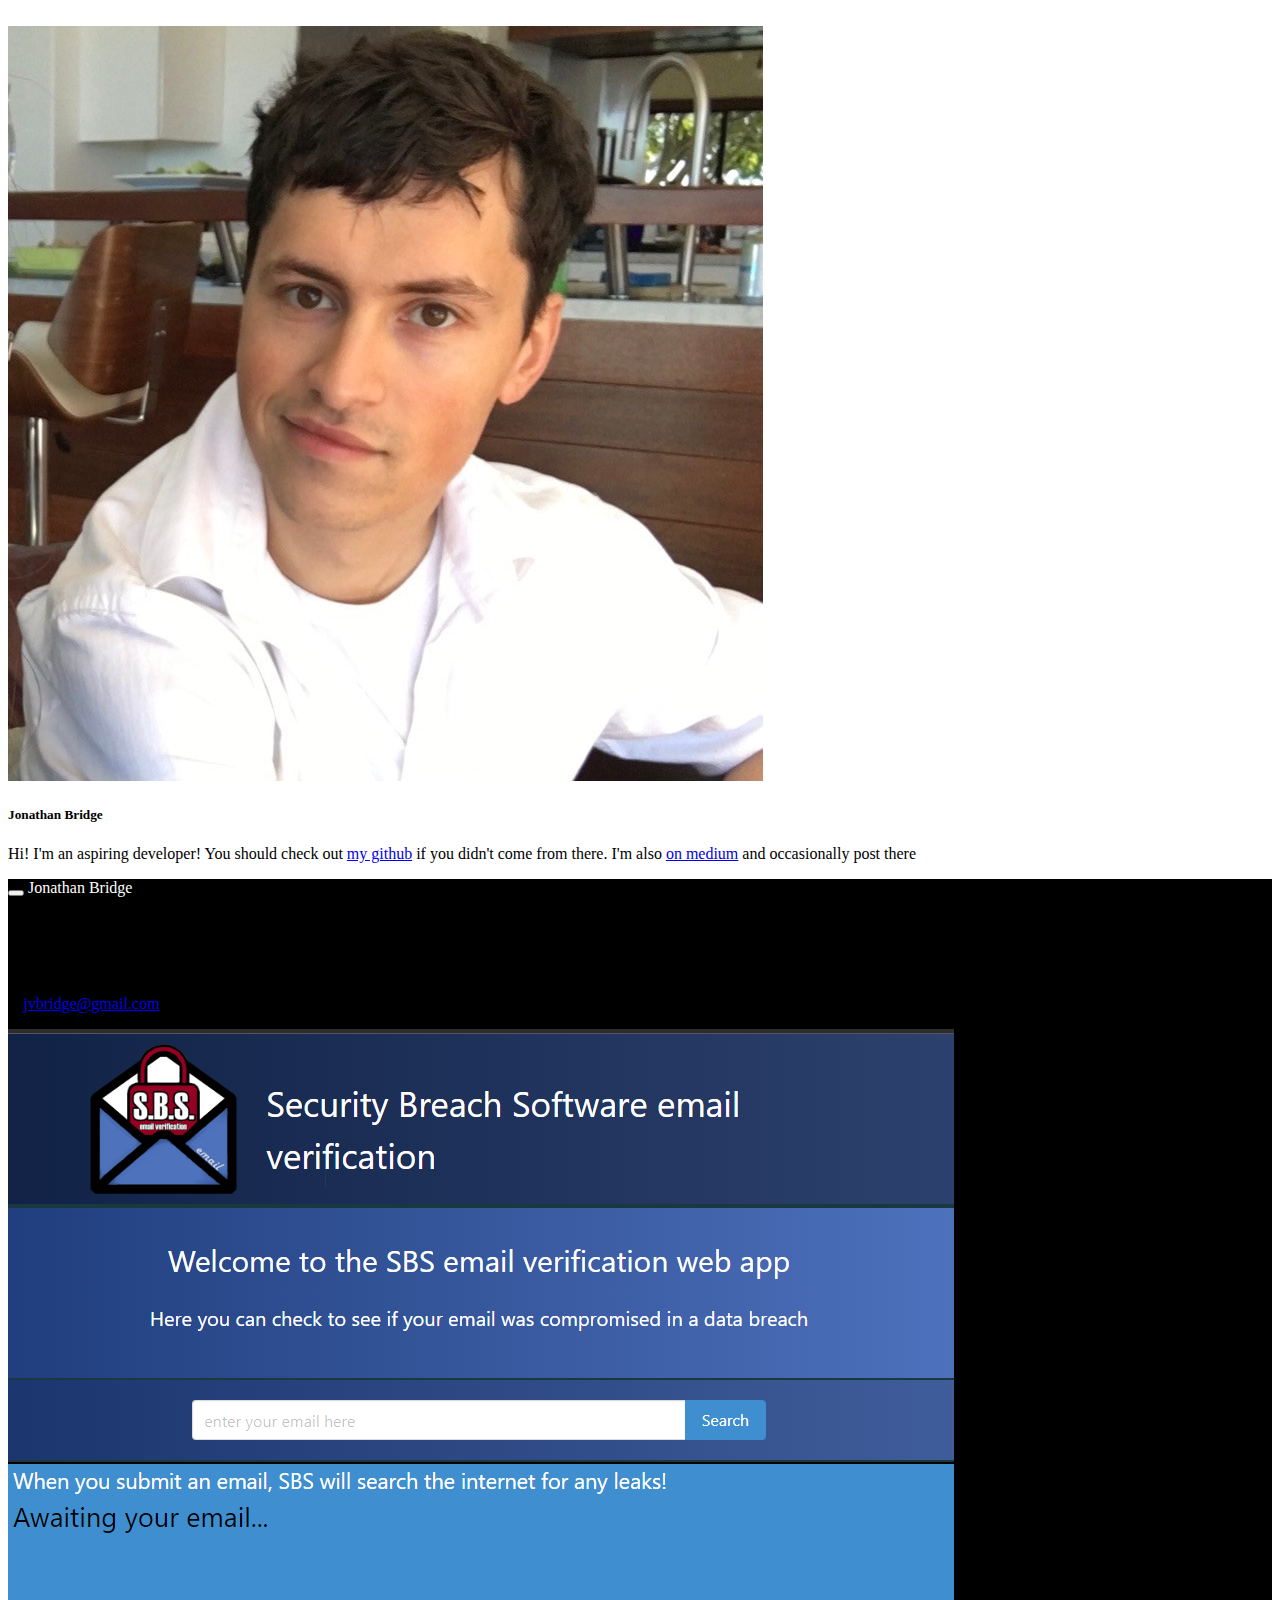
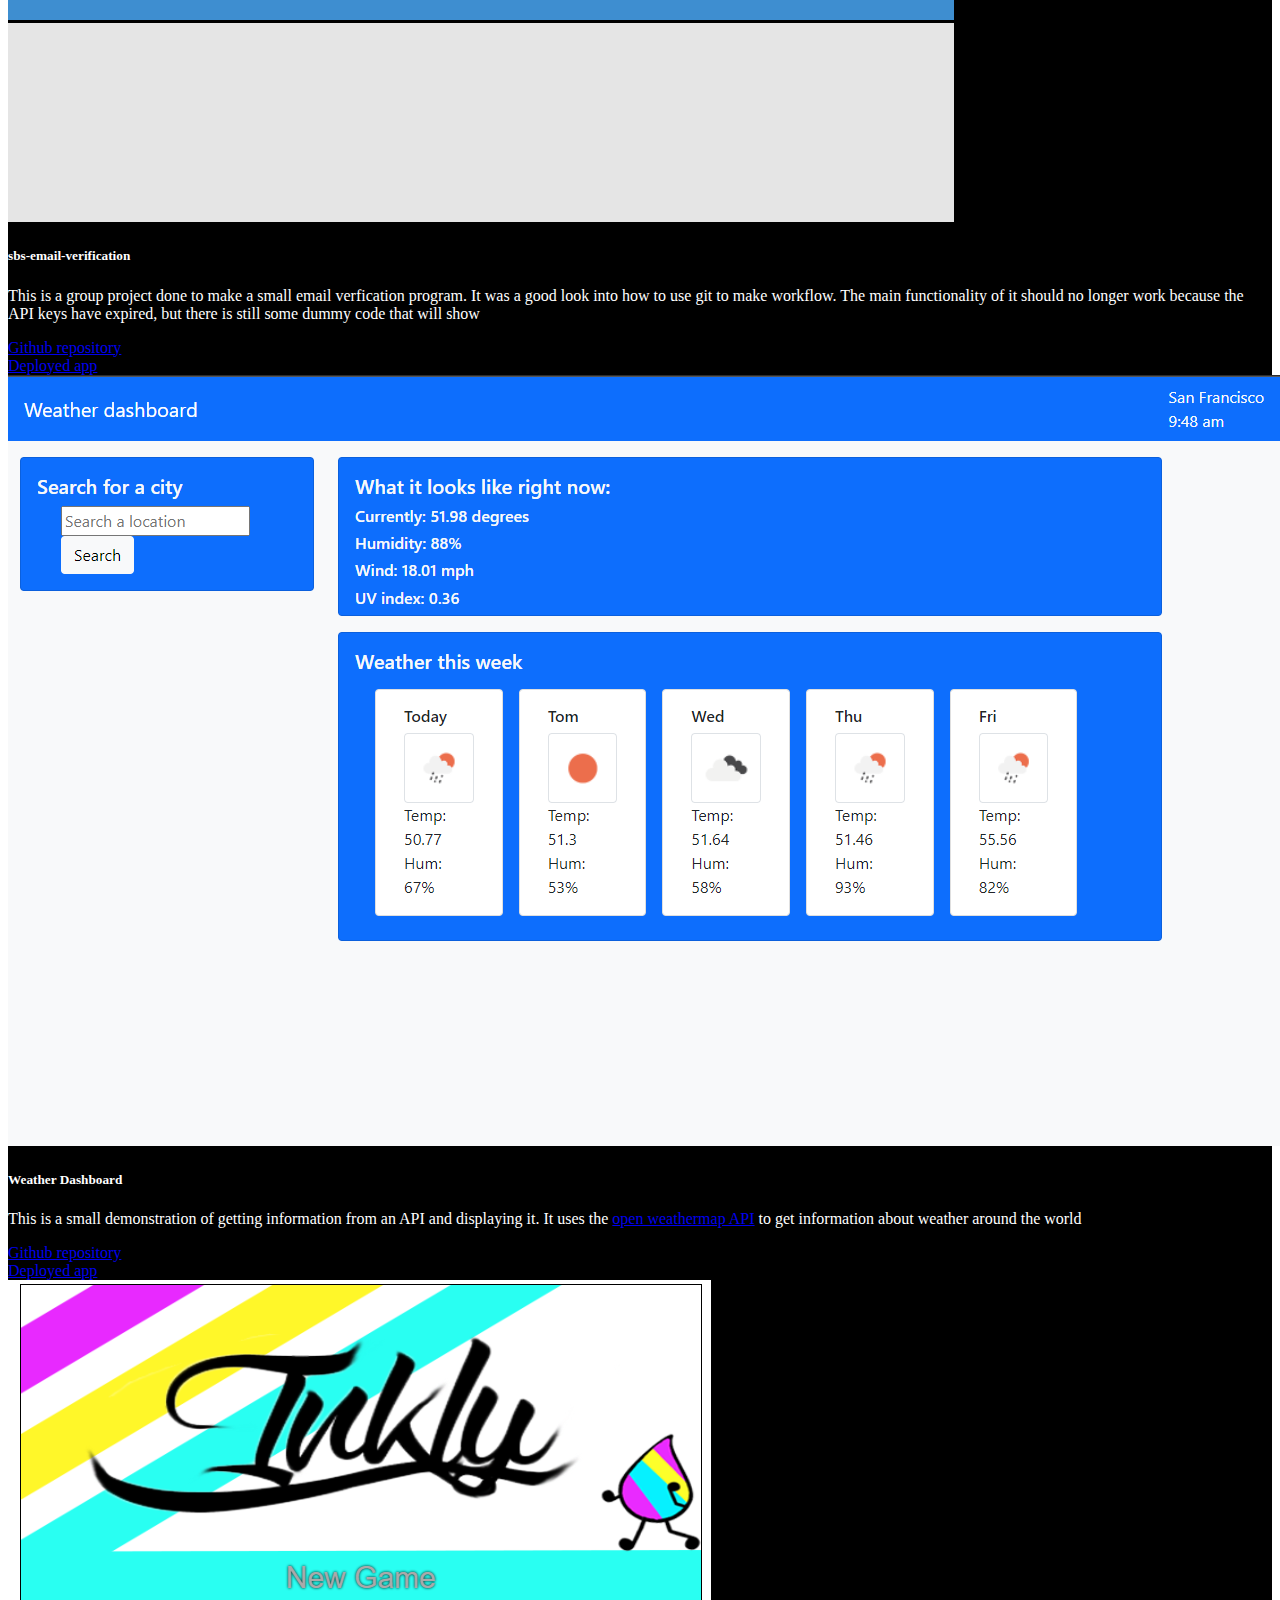
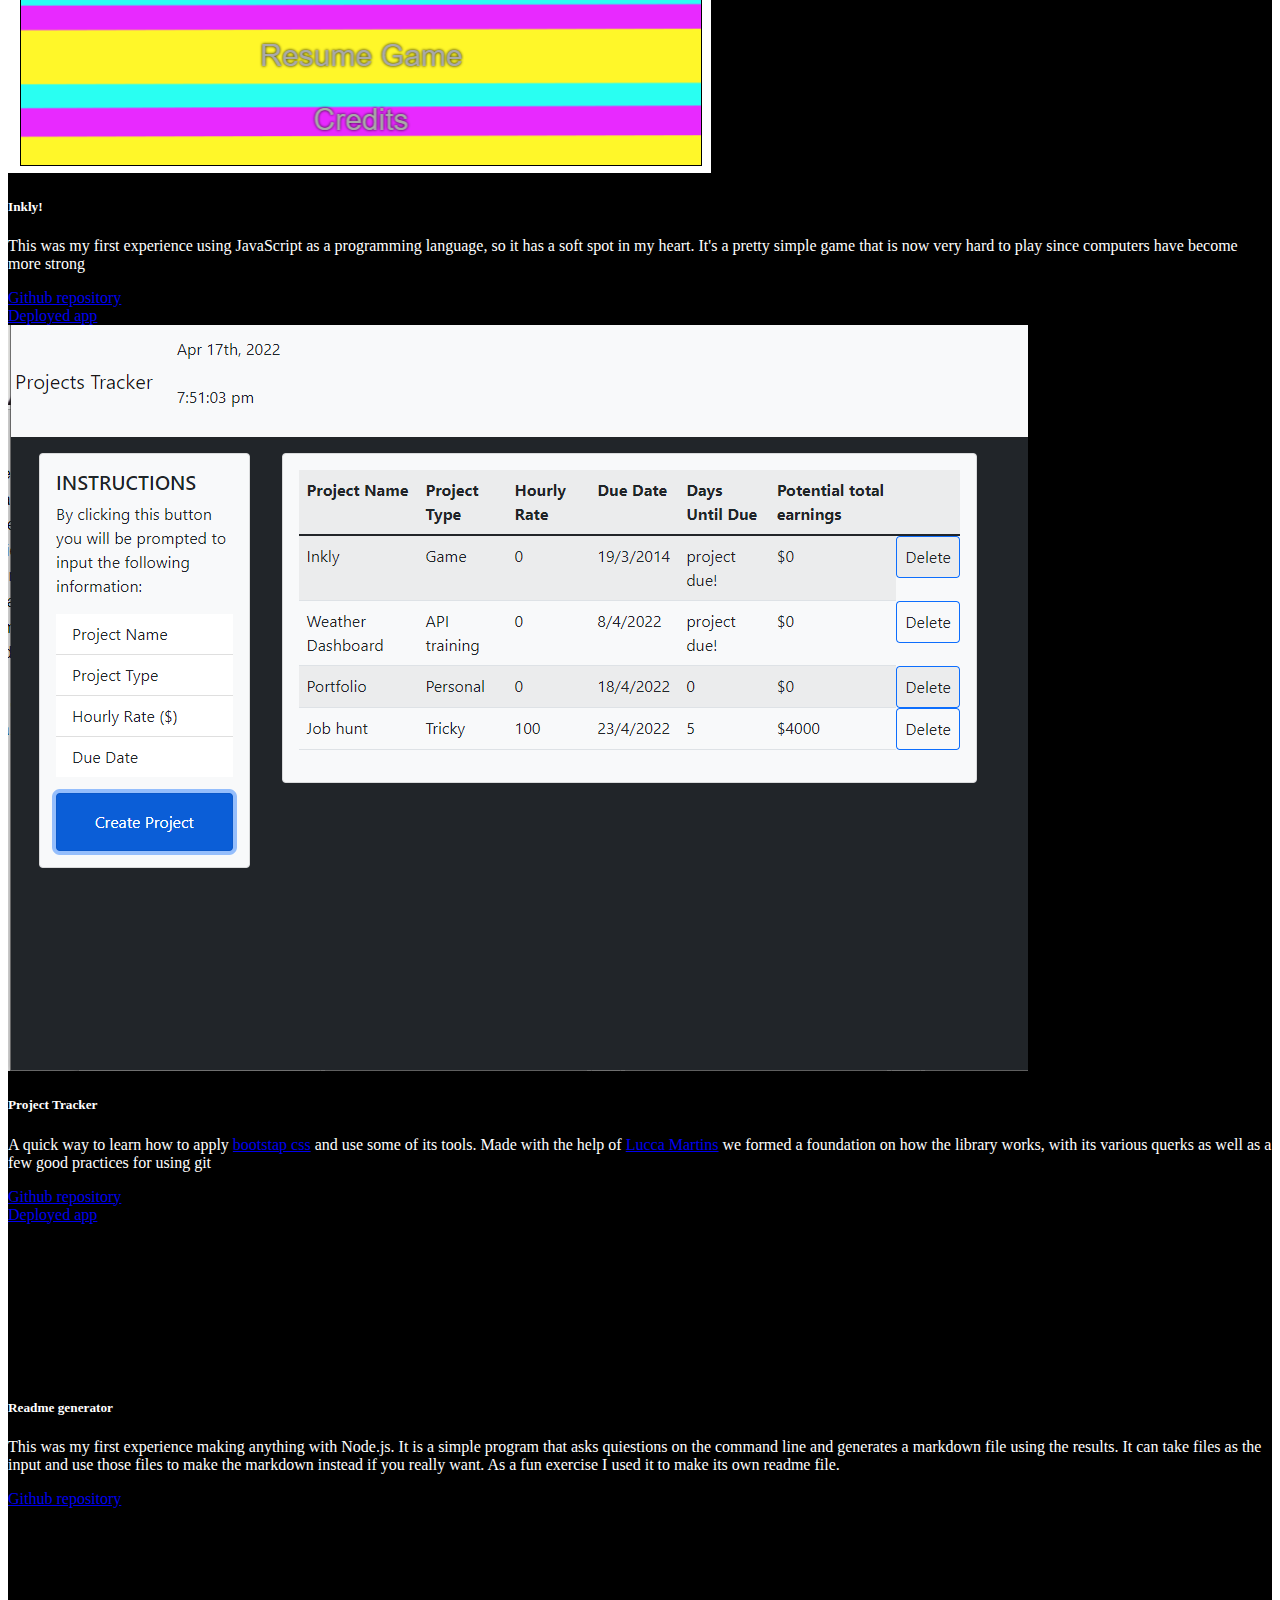
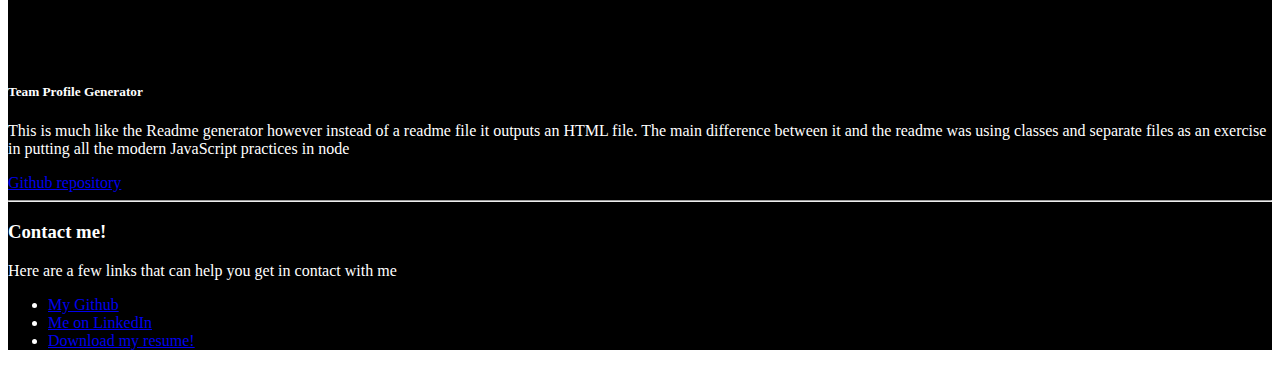
==== commit 14e77c36: "added two more projects with Node" ====
--- a/index.html
+++ b/index.html
@@ -119,6 +119,51 @@
                 >Deployed app</a
               >
             </div>
+              
+            <div class="column">
+              <a href="https://github.com/jvbridge/readme-generator">
+                <video
+                  class="thumbnail"
+                  src="https://user-images.githubusercontent.com/6423593/164488284-ad75267b-1c73-40e8-a129-64fdc3009358.mp4"
+                ></video>
+              </a>
+              <h5>Readme generator</h5>
+              <p>
+                This was my first experience making anything with Node.js. It is
+                a simple program that asks quiestions on the command line and 
+                generates a markdown file using the results. It can take files
+                as the input and use those files to make the markdown instead
+                if you really want. As a fun exercise I used it to make its own 
+                readme file. 
+              </p>
+              <a href="https://github.com/jvbridge/readme-generator"
+                >Github repository</a
+              >
+            </div>
+
+            <div class="column">
+              <a href="https://github.com/jvbridge/Team-profile-generator">
+                <video
+                  class="thumbnail"
+                  src="https://user-images.githubusercontent.com/6423593/165187307-867e0248-ef15-4599-8b69-ce9cb36133b0.mp4"
+                ></video>
+              </a>
+              <h5>Team Profile Generator</h5>
+              <p>
+                This is much like the Readme generator however instead of a 
+                readme file it outputs an HTML file. The main difference between
+                it and the readme was using classes and separate files as an 
+                exercise in putting all the modern JavaScript practices in node
+              </p>
+              <a href="https://github.com/jvbridge/Team-profile-generator"
+                >Github repository</a
+              >
+            </div>
+
+
+
+
+
           </div>
           <hr>
 
